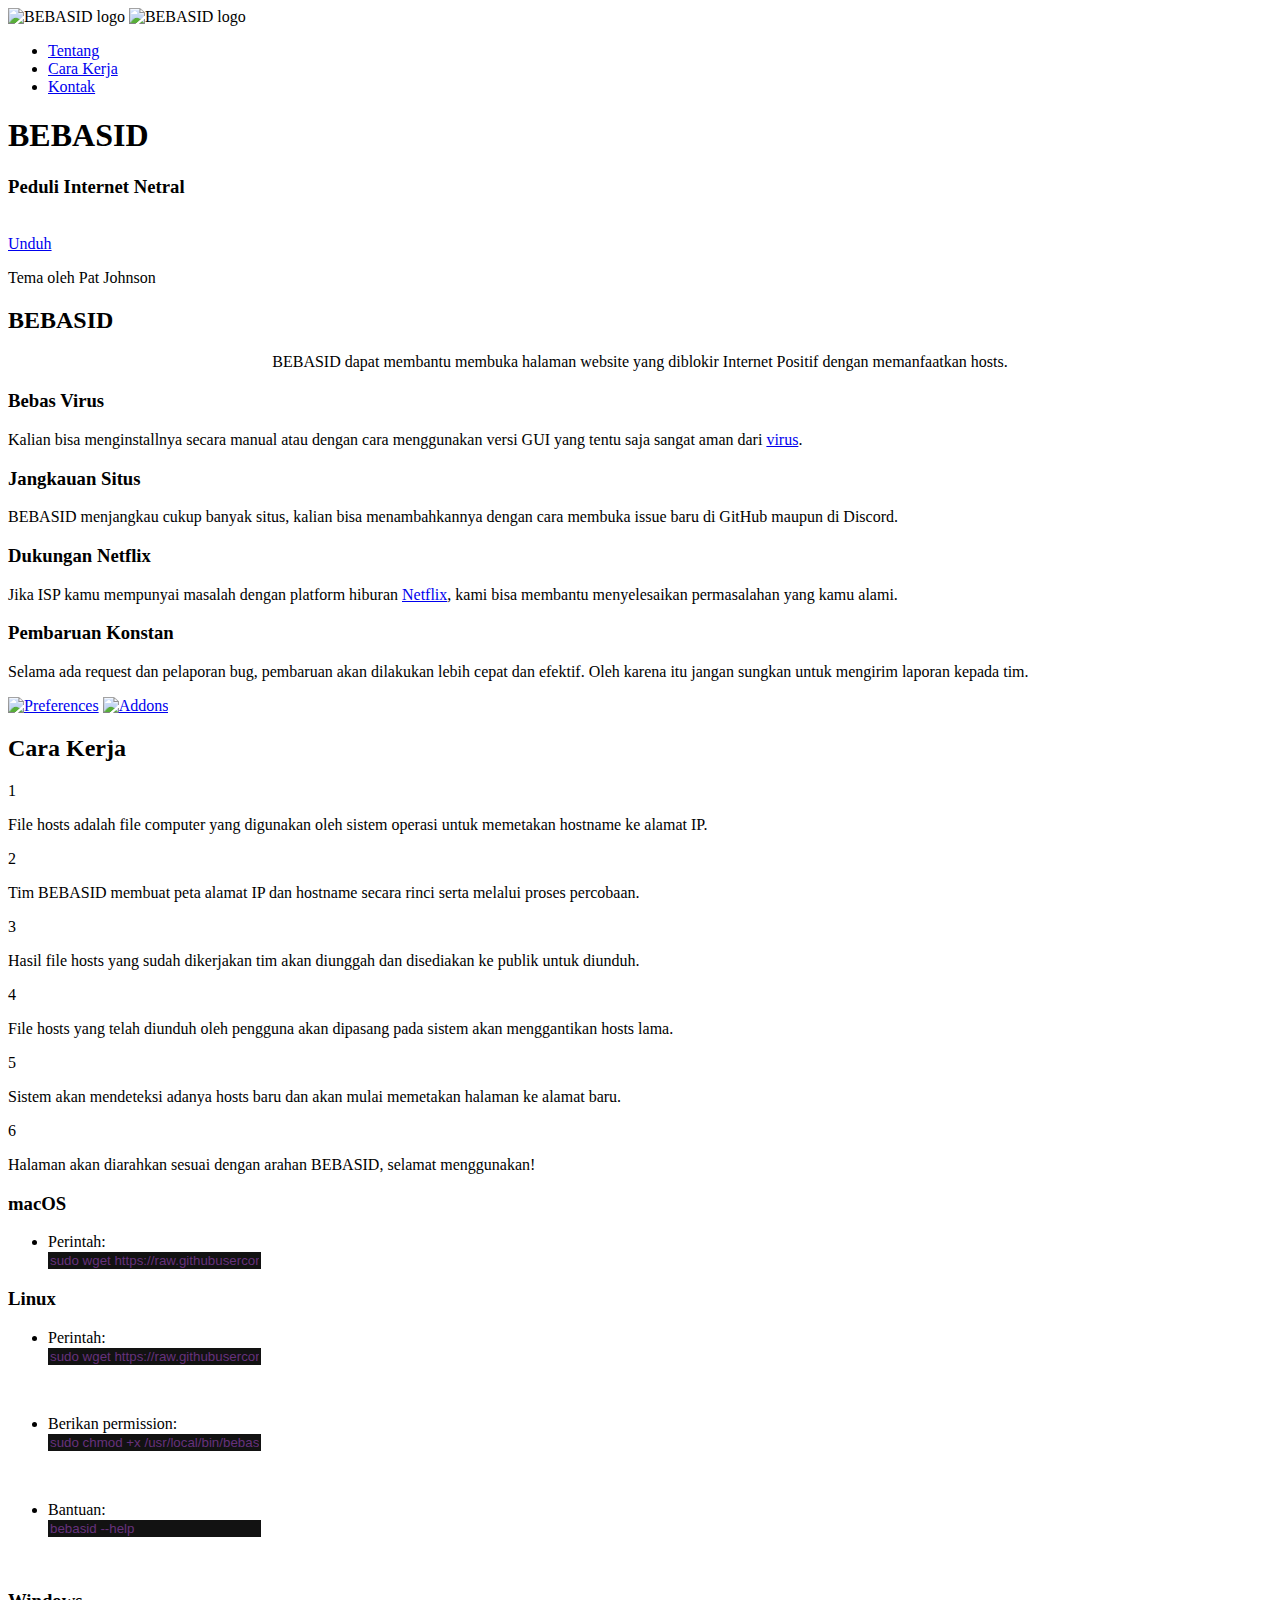
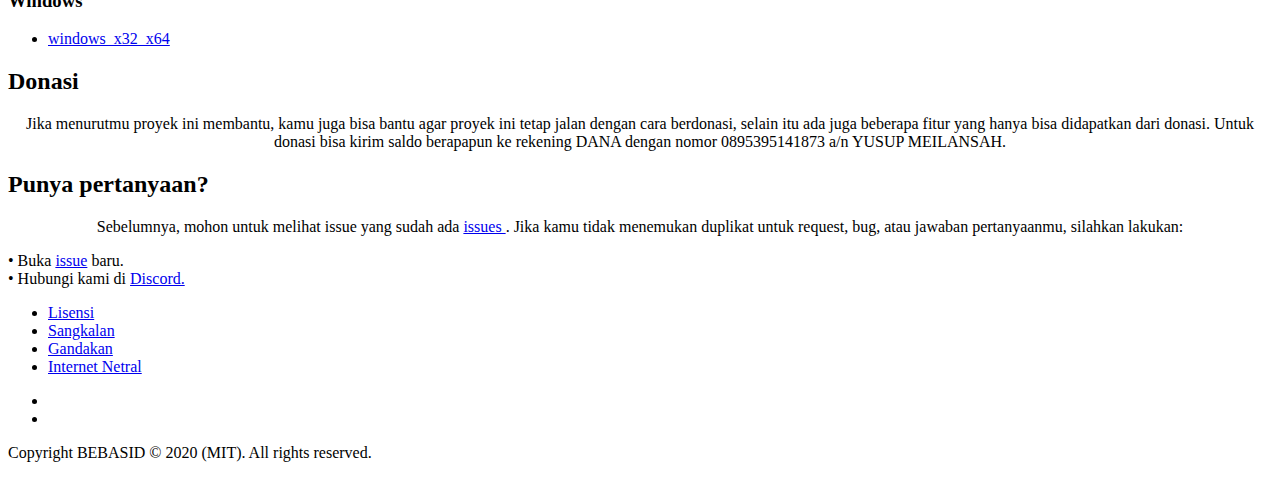
==== index.html @ c9e92874 "Update index.html" ====
<!DOCTYPE html>
<html lang="en">

<head>
  <meta charset="utf-8">
  <meta name="description" content="BEBASID dapat membantu membuka halaman website yang diblokir Internet Positif dengan memanfaatkan hosts.">
  <meta name="viewport" content="width=device-width, initial-scale=1">
  <link rel="stylesheet" type="text/css" href="https://overdodactyl.github.io/ShadowFox/website.5f572aa7.css">
  <title>BEBASID - Peduli Internet Netral</title>
  <link rel="icon" href="https://github.com/bebasid/bebasid/raw/master/dev/resources/logo.ico">
  <link rel="manifest" href="resources/favicons/site.webmanifest">
  <link rel="mask-icon" href="resources/favicons/safari-pinned-tab.svg" color="#9440c1">
  <link rel="shortcut icon" href="https://github.com/bebasid/bebasid/raw/master/dev/resources/logo.ico">
  <meta name="msapplication-TileColor" content="#9440c1">
  <meta name="msapplication-config" content="browserconfig.115cb9dc.xml">
  <meta name="theme-color" content="#ffffff">
</head>

<body>
  <header>
    <nav>
      <div class="row">
        <img src="https://github.com/bebasid/bebasid/raw/master/dev/resources/logo.png" alt="BEBASID logo" class="logo">
        <img src="https://github.com/bebasid/bebasid/raw/master/dev/resources/logo.png" alt="BEBASID logo" class="logo-black">
        <ul class="main-nav js--main-nav">
          <li><a href="#features">Tentang</a></li>
          <li><a href="#works">Cara Kerja</a></li>
          <li><a href="#contact">Kontak</a></li>
        </ul>
        <a class="mobile-nav-icon js--nav-icon"><i class="ion-navicon-round"></i></a>
      </div>
    </nav>
    <div class="hero-text-box">
      <h1>BEBASID</h1>
        <h3>Peduli Internet Netral</h3></br>
      <a class="btn btn-full js--scroll-to-plans" href="#">Unduh</a>
    </div>
    <p class="scroll-down">Tema oleh Pat Johnson</p>
  </header>

  <section class="section-features js--section-features" id="features">
    <div class="row">
      <h2>BEBASID</h2>
      <p class="long-copy" align="center">
        BEBASID dapat membantu membuka halaman website yang diblokir Internet Positif dengan memanfaatkan hosts.
      </p>
    </div>
    <div class="row js--wp-1">
      <div class="col span-1-of-4 box">
        <i class="ion-ios-bolt-outline icon-big"></i>
        <h3>Bebas Virus</h3>
        <p>
          Kalian bisa menginstallnya secara manual atau dengan cara menggunakan versi GUI yang tentu saja sangat aman dari <a href="https://www.virustotal.com/gui/file/86d99300c58942ce06f5e05f7cf4241f3fcf64f5737f5201e34934345ea56121/detection">virus</a>.
        </p>
      </div>
      <div class="col span-1-of-4 box">
        <i class="ion-ios-briefcase-outline icon-big"></i>
        <h3>Jangkauan Situs</h3>
        <p>
          BEBASID menjangkau cukup banyak situs, kalian bisa menambahkannya dengan cara membuka issue baru di GitHub maupun di Discord.
        </p>
      </div>
      <div class="col span-1-of-4 box">
        <i class="ion-ios-monitor-outline icon-big"></i>
        <h3>Dukungan Netflix</h3>
        <p>
          Jika ISP kamu mempunyai masalah dengan platform hiburan <a href="https://github.com/bebasid/bebasid/blob/master/dev/readme/NETFLIX.md">Netflix</a>, kami bisa membantu menyelesaikan permasalahan yang kamu alami.
        </p>
      </div>
      <div class="col span-1-of-4 box">
        <i class="ion-ios-color-wand-outline icon-big"></i>
        <h3>Pembaruan Konstan</h3>
        <p>
          Selama ada request dan pelaporan bug, pembaruan akan dilakukan lebih cepat dan efektif. Oleh karena itu jangan sungkan untuk mengirim laporan kepada tim.
        </p>
      </div>
    </div>
  </section>
  <section class="section-images">
    <div class="row">
      <div class="col span-2-of-2 gallery">
        <div class="popup-gallery">
          <a href="resources/img/ppp.jpg" title="Preferences"><img data-src="resources/img/ppp.jpg" alt="Preferences" class="lazyload"></a>
          <a href="resources/img/pppp.jpg" title="Addons"><img data-src="resources/img/pppp.jpg" alt="Addons" class="lazyload"></a>
        </div>
      </div>
    </div>
  </section>
  <section class="section-steps" id="works">
    <div class="row">
      <h2>Cara Kerja</h2>
    </div>
    <div class="row">
      <div class="col span-1-of-2 steps-box">
        <div class="works-step">
          <div>1</div>
          <p>File hosts adalah file computer yang digunakan oleh sistem operasi untuk memetakan hostname ke alamat IP.</p>
        </div>
        <div class="works-step clearfix">
          <div>2</div>
          <p>Tim BEBASID membuat peta alamat IP dan hostname secara rinci serta melalui proses percobaan.</p>
        </div>
        <div class="works-step clearfix">
          <div>3</div>
          <p>Hasil file hosts yang sudah dikerjakan tim akan diunggah dan disediakan ke publik untuk diunduh.</p>
        </div>
      </div>
      <div class="col span-1-of-2 steps-box">
        <div class="works-step clearfix">
          <div>4</div>
          <p>File hosts yang telah diunduh oleh pengguna akan dipasang pada sistem akan menggantikan hosts lama.</p>
        </div>

        <div class="works-step clearfix">
          <div>5</div>
          <p>Sistem akan mendeteksi adanya hosts baru dan akan mulai memetakan halaman ke alamat baru.</p>
        </div>
        <div class="works-step clearfix">
          <div>6</div>
          <p>Halaman akan diarahkan sesuai dengan arahan BEBASID, selamat menggunakan!</p>
        </div>
      </div>
    </div>
  </section>
  <section class="section-plans js--section-plans" id="plans">
    <!-- CURR_VER: 1.7.19 -->
    <div class="row">
      <div class="col span-1-of-3">
        <div class="os-box js--wp-4">
          <div>
            <h3>macOS</h3>
            <i class="ion-social-apple icon-big"></i>
          </div>
          <div>
            <ul>
              <li><p>Perintah: </br><input type="text" size="24" style="background-color:#121212; color:#66317C; border: solid 0px" value="sudo wget https://raw.githubusercontent.com/bebasid/bebasid/master/releases/hosts -O /etc/hosts" /></p></li>
            </ul>
          </div>
        </div>
      </div>
      <div class="col span-1-of-3">
        <div class="os-box">
          <div>
            <h3>Linux</h3>
            <i class="ion-social-tux icon-big"></i>
          </div>
          <div>
            <ul>
              <li><p>Perintah: </br><input type="text" size="24" style="background-color:#121212; color:#66317C; border: solid 0px" value="sudo wget https://raw.githubusercontent.com/bebasid/bebasid/master/releases/bebasid.sh -O /usr/local/bin/bebasid" /></p></li></br>
              <li><p>Berikan permission: </br><input type="text" size="24" style="background-color:#121212; color:#66317C; border: solid 0px" value="sudo chmod +x /usr/local/bin/bebasid" /></p></li></br>
              <li><p>Bantuan: </br><input type="text" size="24" style="background-color:#121212; color:#66317C; border: solid 0px" value="bebasid --help" /></p></li></br>
            </ul>
          </div>
        </div>
      </div>
      <div class="col span-1-of-3">
        <div class="os-box">
          <div>
            <h3>Windows</h3>
            <i class="ion-social-windows icon-big"></i>
          </div>
          <div>
            <ul>
              <li><i class="ion-android-download icon-small"></i><a href="https://github.com/bebasid/bebasid/raw/master/releases/BEBASID.bat"> windows_x32_x64 </a></li>
            </ul>
          </div>
        </div>
      </div>
    </div>
  </section>
    <section class="section-codemirror" id="customization">
    <div class="row">
      <h2>Donasi</h2>
      <p class="long-copy" align="center">
        Jika menurutmu proyek ini membantu, kamu juga bisa bantu agar proyek ini tetap jalan dengan cara berdonasi, selain itu ada juga beberapa fitur yang hanya bisa didapatkan dari donasi. Untuk donasi bisa kirim saldo berapapun ke rekening DANA dengan nomor 0895395141873 a/n YUSUP MEILANSAH. 
      </p>
    </div>
  </section>
  <section class="section-form" id="contact">
    <div class="row">
      <h2>Punya pertanyaan?</h2>
      <p class="long-copy" align="center">
        Sebelumnya, mohon untuk melihat issue yang sudah ada <a href="https://github.com/bebasid/bebasid/issues"> issues </a>.
        Jika kamu tidak menemukan duplikat untuk request, bug, atau jawaban pertanyaanmu, silahkan lakukan:
      </p>
      <p class="long-copy bullets">
        &#8226; Buka <a href="https://github.com/bebasid/bebasid/issues/new/choose"> issue</a> baru.<br> &#8226; Hubungi kami di <a href="https://discord.gg/q7AAX3W"> Discord. </a>
      </p>
    </div>
  </section>
  <footer>
    <div class="row">
      <div class="col span-1-of-2">
        <ul class="footer-nav">
          <li><a href="https://github.com/bebasid/bebasid/blob/master/LICENSE">Lisensi</a></li>
          <li><a href="https://github.com/bebasid/bebasid/blob/master/dev/readme/RULES.md">Sangkalan</a></li>
          <li><a href="https://github.com/bebasid/bebasid/archive/master.zip">Gandakan</a></li>
          <li><a href="https://www.internetnetral.com">Internet Netral</a></li>
        </ul>
      </div>
      <div class="col span-1-of-2">
        <ul class="social-links">
          <li><a href="https://github.com/bebasid/bebasid"><i class="ion-social-github"></i></a></li>
          <li><a href="https://discord.gg/q7AAX3W"><i class="ion-pound"></i></a></li>
        </ul>
      </div>
    </div>
    <div class="row">
      <p>
        Copyright BEBASID &copy; 2020 (MIT). All rights reserved.
      </p><a href="no_empty_iframes_testpage.html"></a>
    </div>
  </footer>
  <script src="https://overdodactyl.github.io/ShadowFox/website.ac9fcc82.js"></script>
</body>

</html>
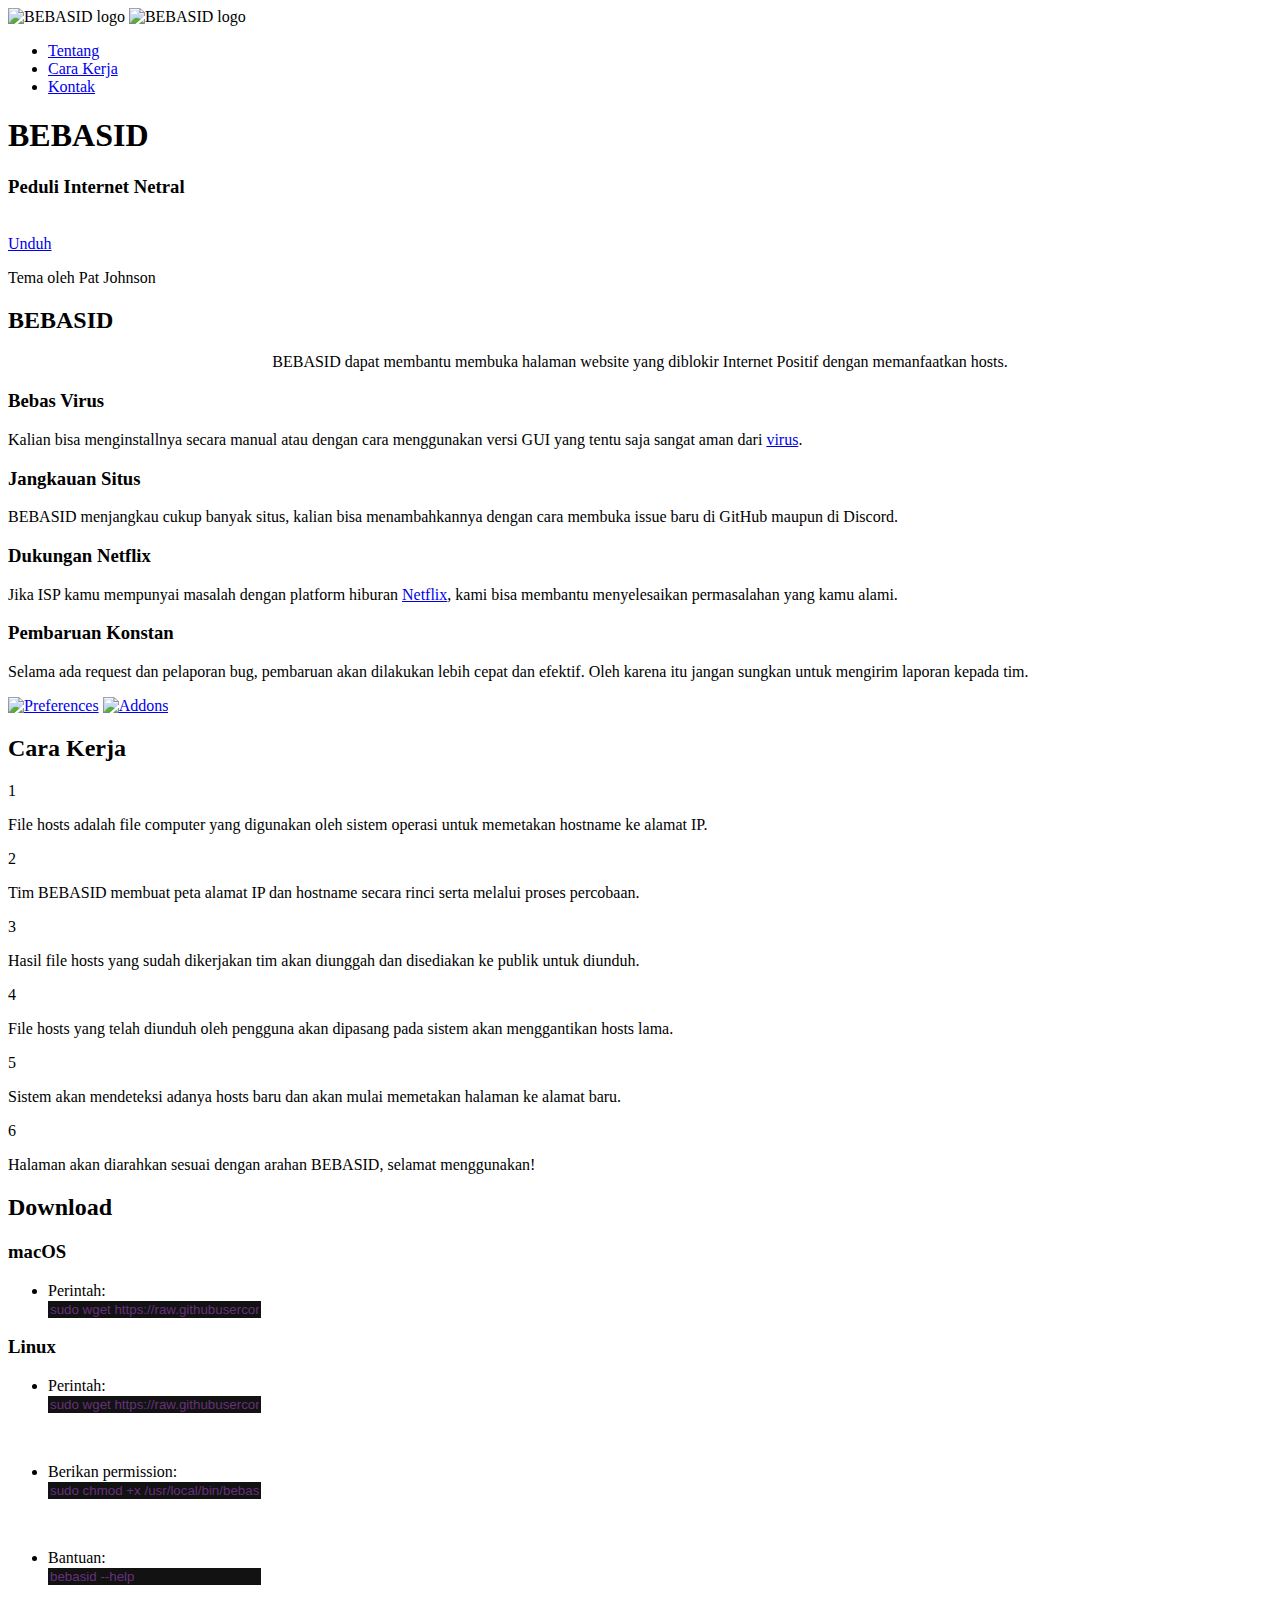
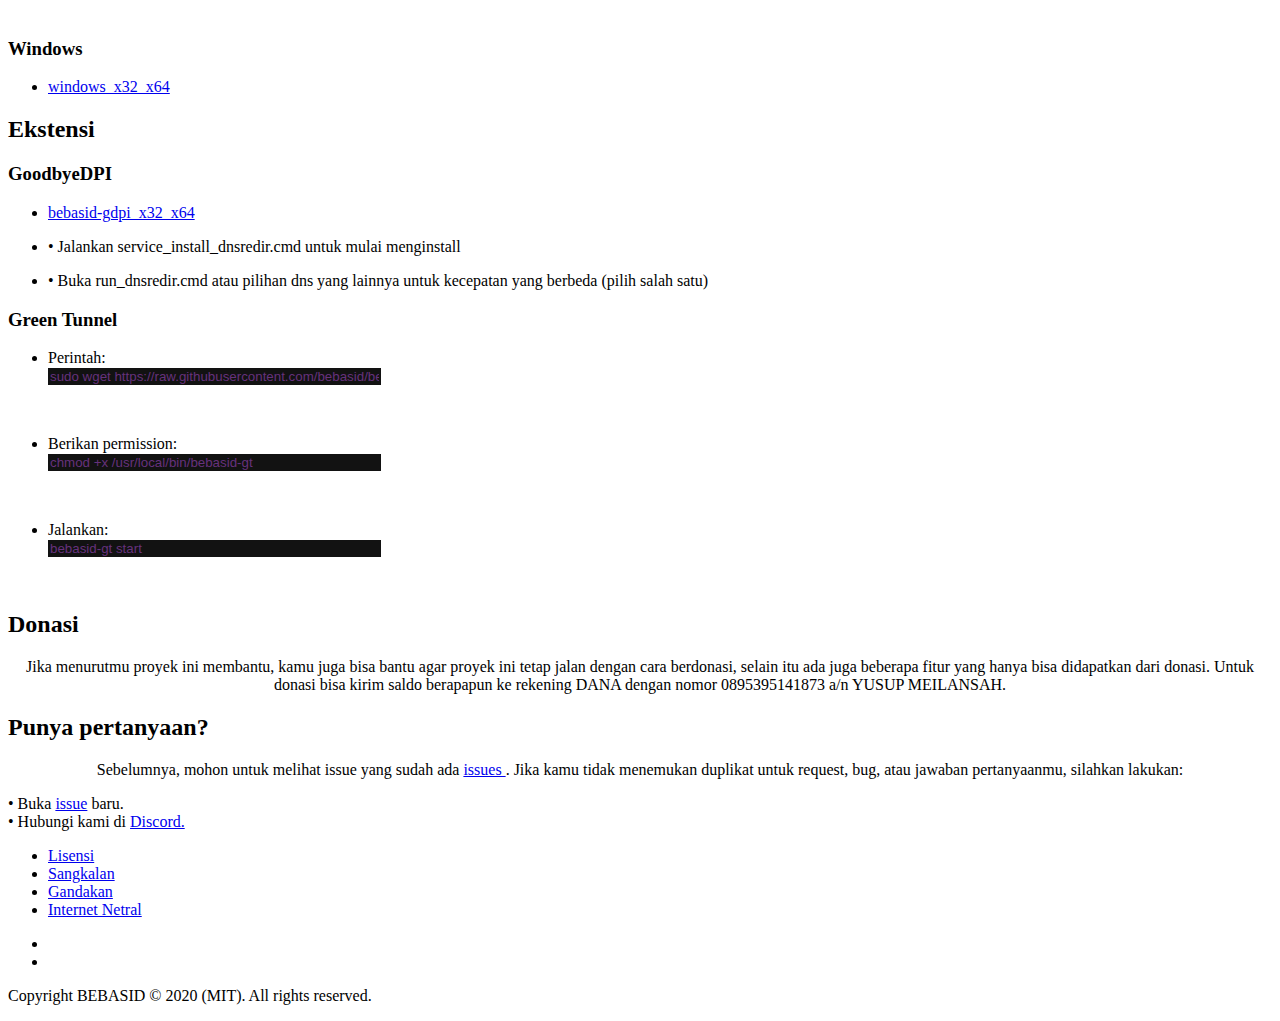
==== commit ab763360: "pe" ====
--- a/index.html
+++ b/index.html
@@ -125,6 +125,9 @@
   <section class="section-plans js--section-plans" id="plans">
     <!-- CURR_VER: 1.7.19 -->
     <div class="row">
+      <h2>Download</h2>
+    </div>
+    <div class="row">
       <div class="col span-1-of-3">
         <div class="os-box js--wp-4">
           <div>
@@ -161,13 +164,50 @@
           </div>
           <div>
             <ul>
-              <li><i class="ion-android-download icon-small"></i><a href="https://github.com/bebasid/bebasid/raw/master/releases/BEBASID.bat"> windows_x32_x64 </a></li>
-            </ul>
-          </div>
-        </div>
-      </div>
-    </div>
-  </section>
+              <li><i class="ion-android-download icon-small"></i><a href="https://github.com/bebasid/bebasid/releases/download/0.0.1/bebasid.bat"> windows_x32_x64 </a></li>
+            </ul>
+          </div>
+        </div>
+      </div>
+    </div>
+  </section>
+  
+    <section class="section-plans js--section-plans" id="plans">
+        <div class="row">
+      <h2>Ekstensi</h2>
+    </div>
+    <div class="row">
+      <div class="col span-1-of-2">
+        <div class="os-box js--wp-4">
+          <div>
+            <h3>GoodbyeDPI</h3>
+          </div>
+          <div>
+            <ul>
+              <li><i class="ion-android-download icon-small"></i><a href="https://github.com/bebasid/bebasid/releases/download/0.0.1/bebasid-gdpi.zip"> bebasid-gdpi_x32_x64 </a></li>
+              <li><p>• Jalankan service_install_dnsredir.cmd untuk mulai menginstall</br></p></li>
+              <li><p>• Buka run_dnsredir.cmd atau pilihan dns yang lainnya untuk kecepatan yang berbeda (pilih salah satu)</br></p></li>
+            </ul>
+          </div>
+        </div>
+      </div>
+      <div class="col span-1-of-2">
+        <div class="os-box">
+          <div>
+            <h3>Green Tunnel</h3>
+          </div>
+          <div>
+            <ul>
+              <li><p>Perintah: </br><input type="text" size="39" style="background-color:#121212; color:#66317C; border: solid 0px" value="sudo wget https://raw.githubusercontent.com/bebasid/bebasid/master/dev/scripts/green-tunnel/gt.sh -O /usr/local/bin/bebasid-gt" /></p></li></br>
+              <li><p>Berikan permission: </br><input type="text" size="39" style="background-color:#121212; color:#66317C; border: solid 0px" value="chmod +x /usr/local/bin/bebasid-gt" /></p></li></br>
+              <li><p>Jalankan: </br><input type="text" size="39" style="background-color:#121212; color:#66317C; border: solid 0px" value="bebasid-gt start" /></p></li></br>
+            </ul>
+          </div>
+        </div>
+      </div>
+
+  </section>
+  
     <section class="section-codemirror" id="customization">
     <div class="row">
       <h2>Donasi</h2>
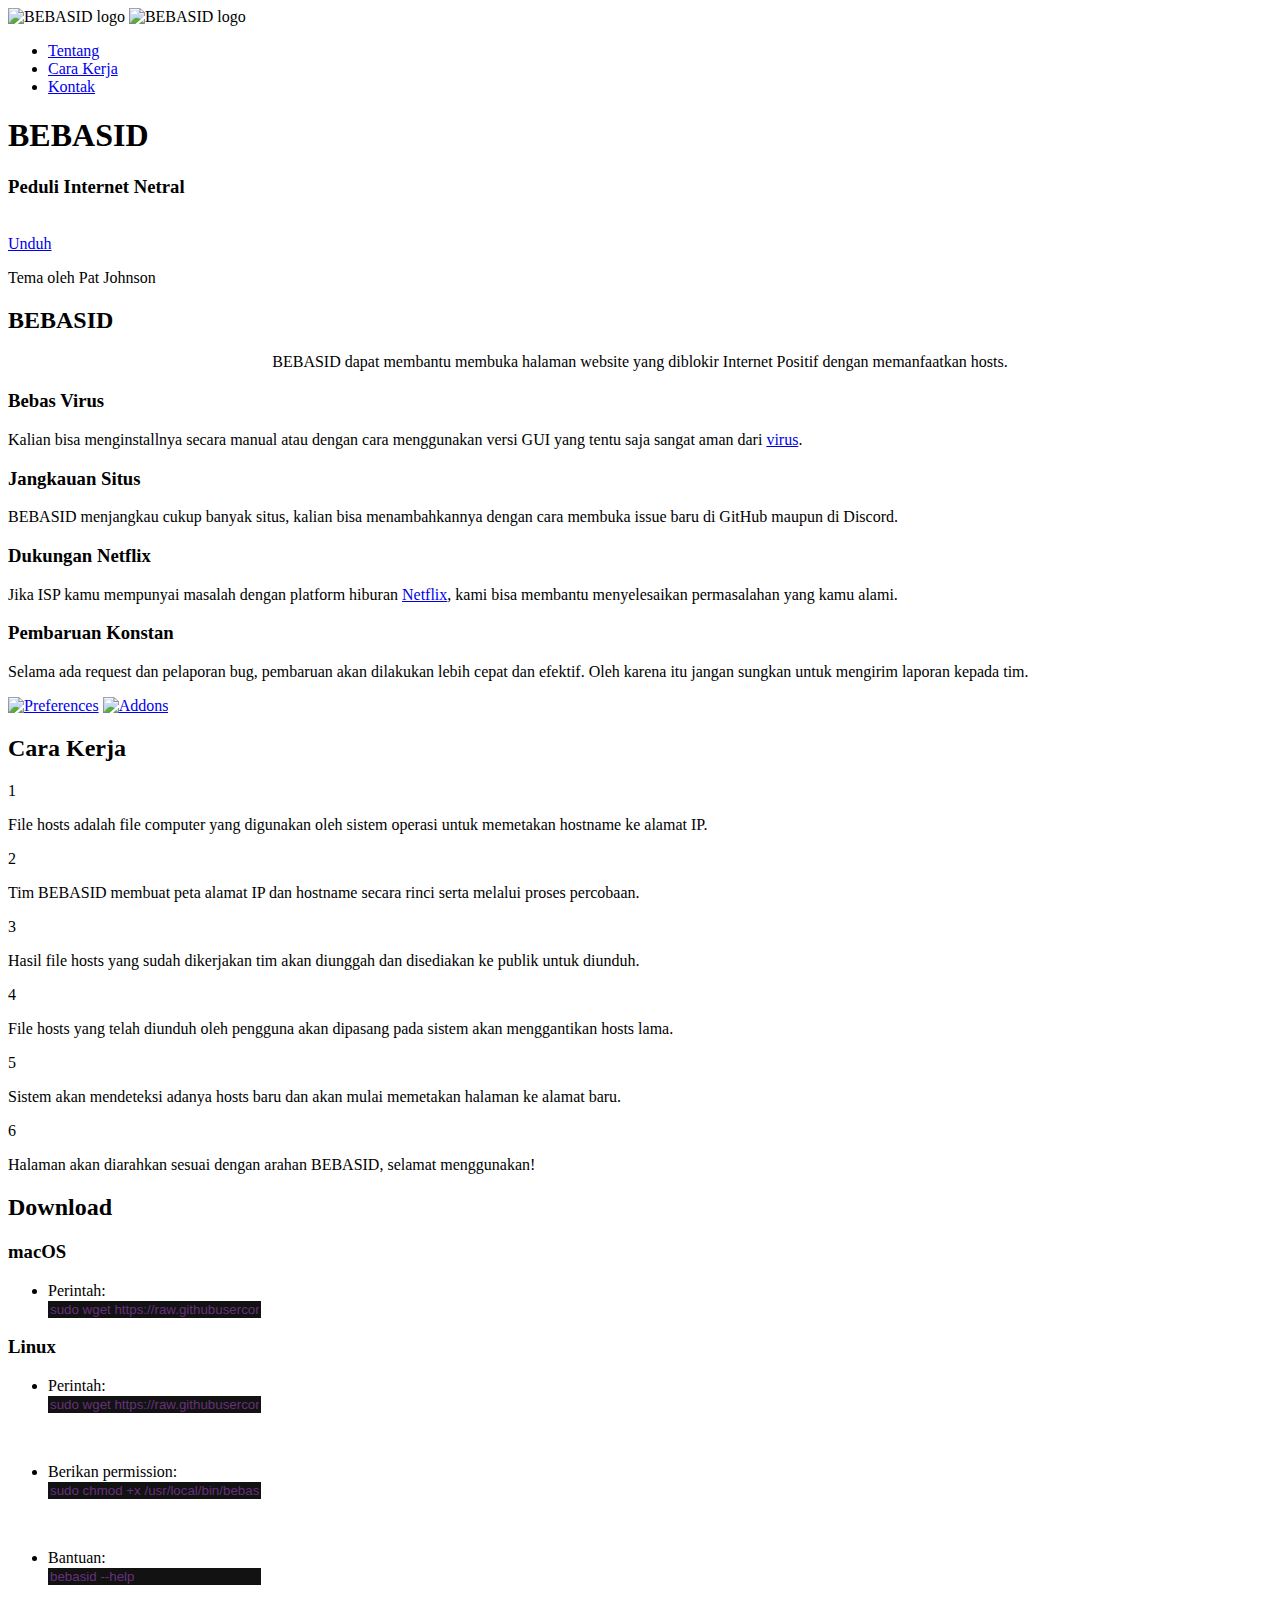
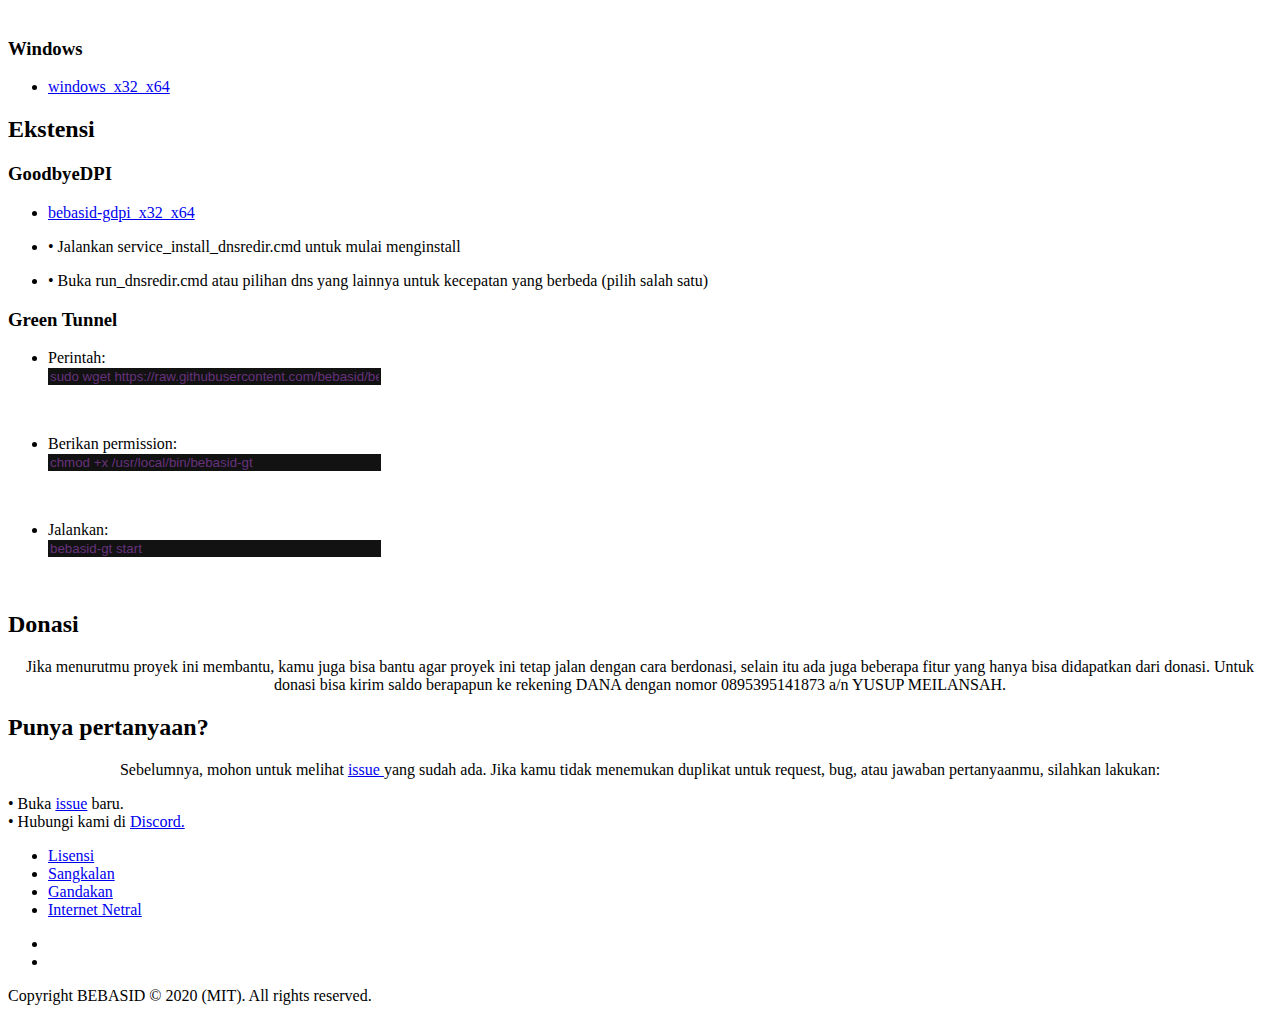
==== commit e50d2e08: "Update index.html" ====
--- a/index.html
+++ b/index.html
@@ -220,7 +220,7 @@
     <div class="row">
       <h2>Punya pertanyaan?</h2>
       <p class="long-copy" align="center">
-        Sebelumnya, mohon untuk melihat issue yang sudah ada <a href="https://github.com/bebasid/bebasid/issues"> issues </a>.
+        Sebelumnya, mohon untuk melihat <a href="https://github.com/bebasid/bebasid/issues"> issue </a> yang sudah ada.
         Jika kamu tidak menemukan duplikat untuk request, bug, atau jawaban pertanyaanmu, silahkan lakukan:
       </p>
       <p class="long-copy bullets">
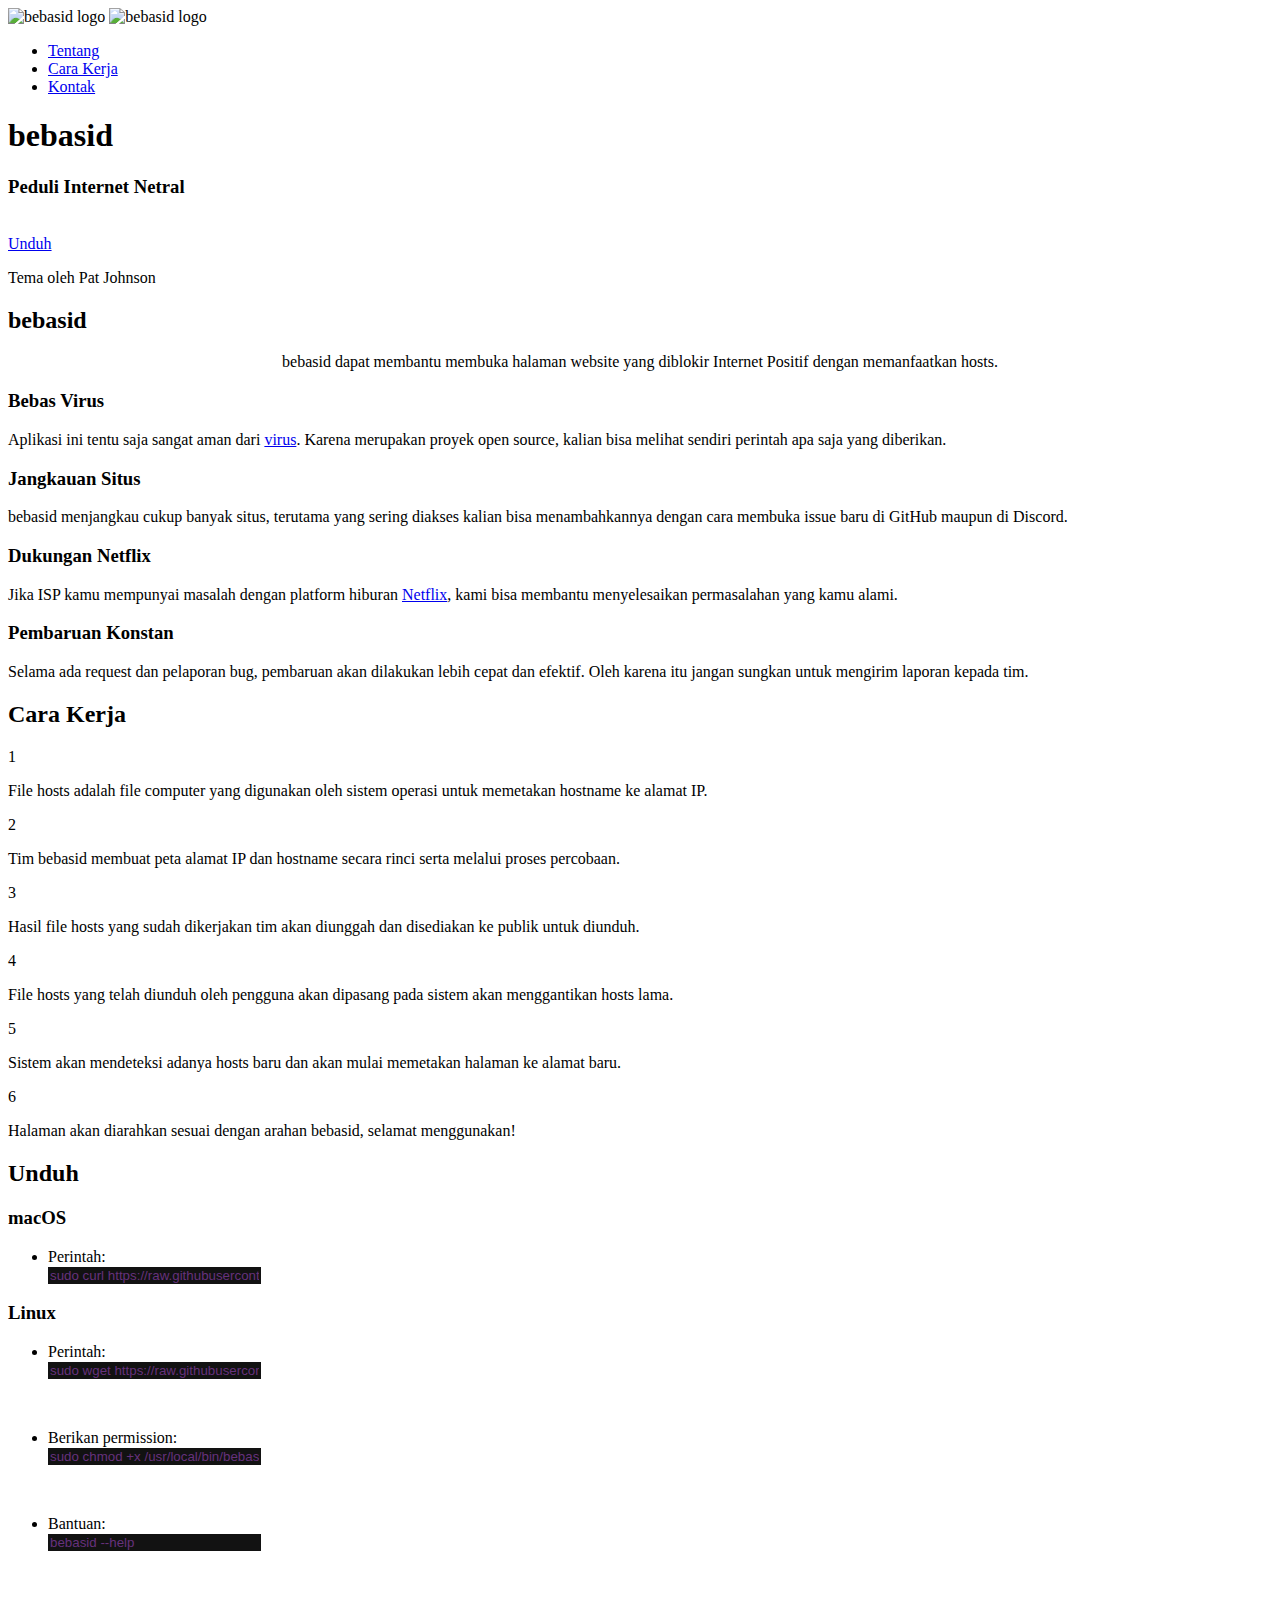
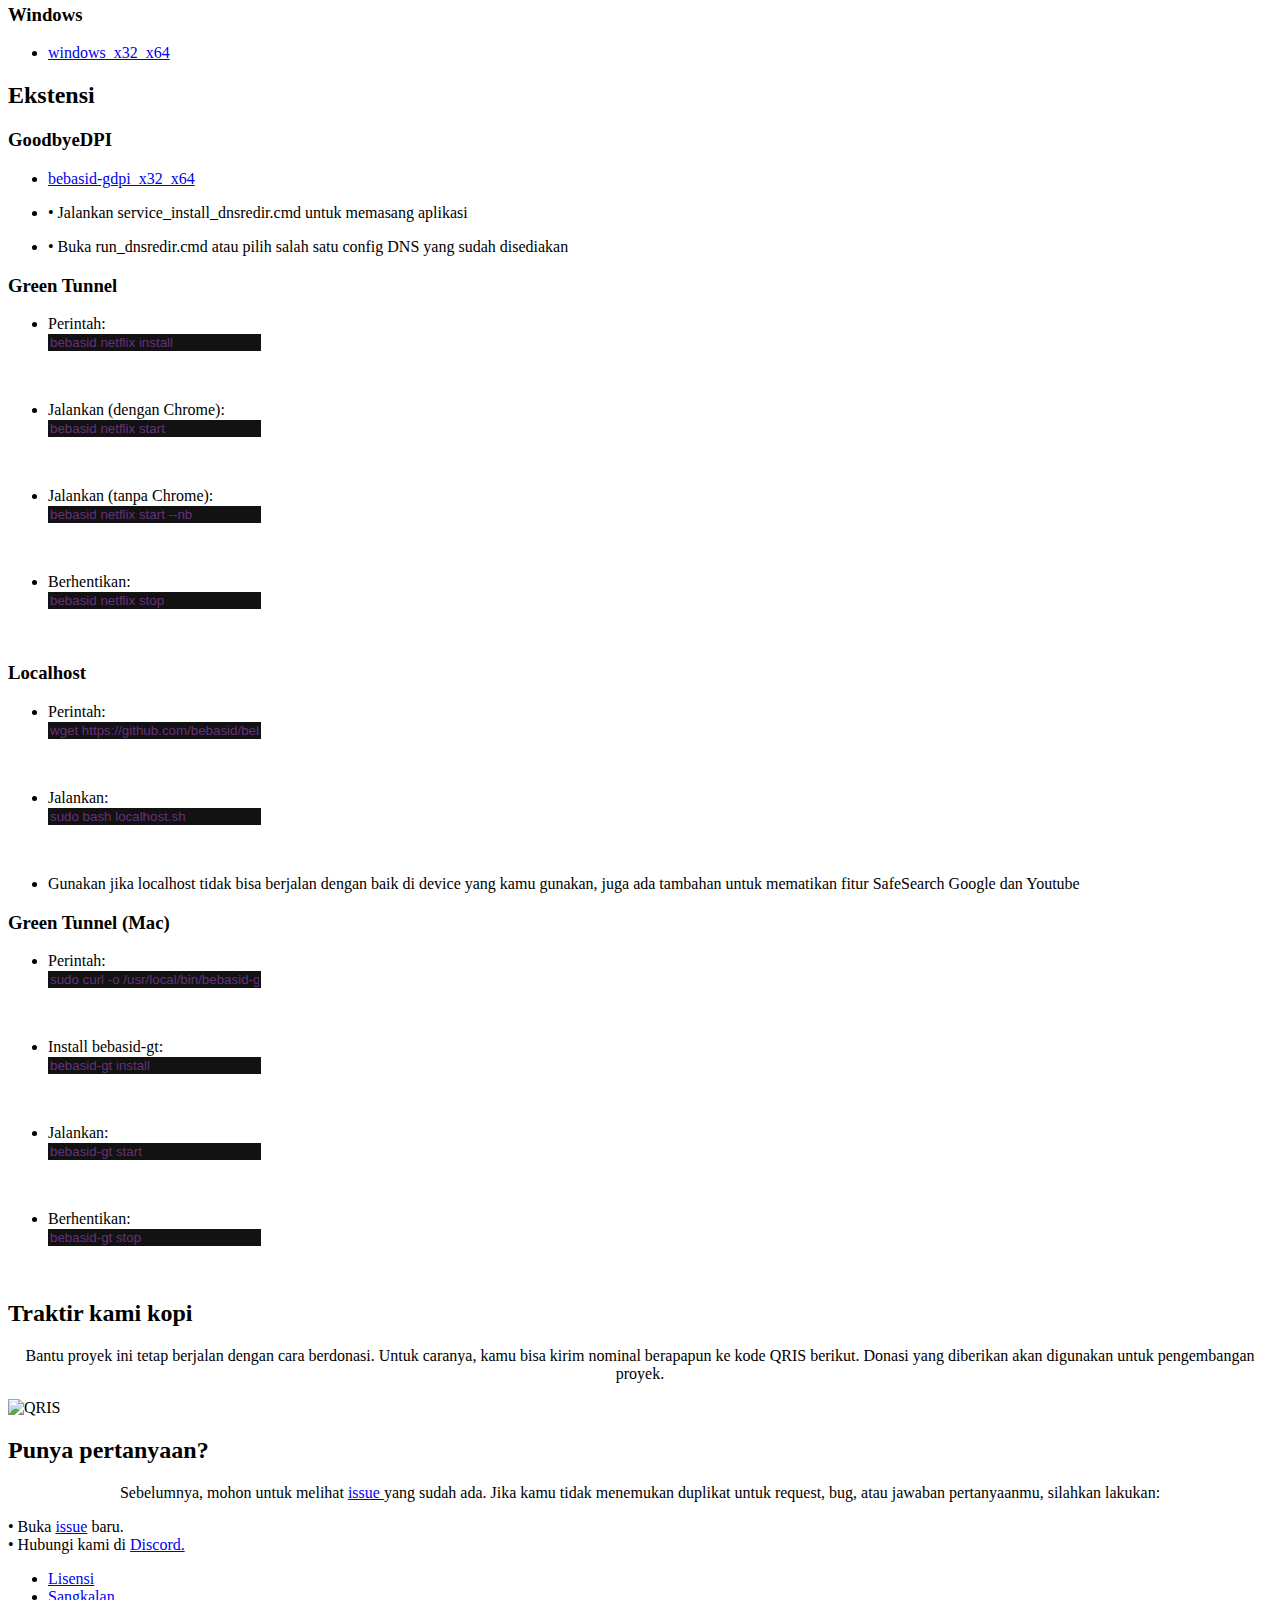
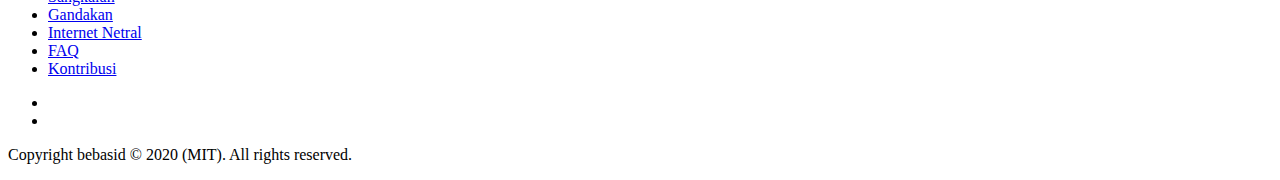
==== commit 417b0283: "Update index.html" ====
--- a/index.html
+++ b/index.html
@@ -3,10 +3,10 @@
 
 <head>
   <meta charset="utf-8">
-  <meta name="description" content="BEBASID dapat membantu membuka halaman website yang diblokir Internet Positif dengan memanfaatkan hosts.">
+  <meta name="description" content="bebasid dapat membantu membuka halaman website yang diblokir Internet Positif dengan memanfaatkan hosts.">
   <meta name="viewport" content="width=device-width, initial-scale=1">
   <link rel="stylesheet" type="text/css" href="https://overdodactyl.github.io/ShadowFox/website.5f572aa7.css">
-  <title>BEBASID - Peduli Internet Netral</title>
+  <title>bebasid - Peduli Internet Netral</title>
   <link rel="icon" href="https://github.com/bebasid/bebasid/raw/master/dev/resources/logo.ico">
   <link rel="manifest" href="resources/favicons/site.webmanifest">
   <link rel="mask-icon" href="resources/favicons/safari-pinned-tab.svg" color="#9440c1">
@@ -20,8 +20,8 @@
   <header>
     <nav>
       <div class="row">
-        <img src="https://github.com/bebasid/bebasid/raw/master/dev/resources/logo.png" alt="BEBASID logo" class="logo">
-        <img src="https://github.com/bebasid/bebasid/raw/master/dev/resources/logo.png" alt="BEBASID logo" class="logo-black">
+        <img src="https://github.com/bebasid/bebasid/raw/master/dev/resources/logo.png" alt="bebasid logo" class="logo">
+        <img src="https://github.com/bebasid/bebasid/raw/master/dev/resources/logo.png" alt="bebasid logo" class="logo-black">
         <ul class="main-nav js--main-nav">
           <li><a href="#features">Tentang</a></li>
           <li><a href="#works">Cara Kerja</a></li>
@@ -31,7 +31,7 @@
       </div>
     </nav>
     <div class="hero-text-box">
-      <h1>BEBASID</h1>
+      <h1>bebasid</h1>
         <h3>Peduli Internet Netral</h3></br>
       <a class="btn btn-full js--scroll-to-plans" href="#">Unduh</a>
     </div>
@@ -40,9 +40,9 @@
 
   <section class="section-features js--section-features" id="features">
     <div class="row">
-      <h2>BEBASID</h2>
+      <h2>bebasid</h2>
       <p class="long-copy" align="center">
-        BEBASID dapat membantu membuka halaman website yang diblokir Internet Positif dengan memanfaatkan hosts.
+        bebasid dapat membantu membuka halaman website yang diblokir Internet Positif dengan memanfaatkan hosts.
       </p>
     </div>
     <div class="row js--wp-1">
@@ -50,14 +50,14 @@
         <i class="ion-ios-bolt-outline icon-big"></i>
         <h3>Bebas Virus</h3>
         <p>
-          Kalian bisa menginstallnya secara manual atau dengan cara menggunakan versi GUI yang tentu saja sangat aman dari <a href="https://www.virustotal.com/gui/file/86d99300c58942ce06f5e05f7cf4241f3fcf64f5737f5201e34934345ea56121/detection">virus</a>.
+          Aplikasi ini tentu saja sangat aman dari <a href="https://www.virustotal.com/gui/file/86d99300c58942ce06f5e05f7cf4241f3fcf64f5737f5201e34934345ea56121/detection">virus</a>. Karena merupakan proyek open source, kalian bisa melihat sendiri perintah apa saja yang diberikan.
         </p>
       </div>
       <div class="col span-1-of-4 box">
         <i class="ion-ios-briefcase-outline icon-big"></i>
         <h3>Jangkauan Situs</h3>
         <p>
-          BEBASID menjangkau cukup banyak situs, kalian bisa menambahkannya dengan cara membuka issue baru di GitHub maupun di Discord.
+          bebasid menjangkau cukup banyak situs, terutama yang sering diakses kalian bisa menambahkannya dengan cara membuka issue baru di GitHub maupun di Discord.
         </p>
       </div>
       <div class="col span-1-of-4 box">
@@ -73,16 +73,6 @@
         <p>
           Selama ada request dan pelaporan bug, pembaruan akan dilakukan lebih cepat dan efektif. Oleh karena itu jangan sungkan untuk mengirim laporan kepada tim.
         </p>
-      </div>
-    </div>
-  </section>
-  <section class="section-images">
-    <div class="row">
-      <div class="col span-2-of-2 gallery">
-        <div class="popup-gallery">
-          <a href="resources/img/ppp.jpg" title="Preferences"><img data-src="resources/img/ppp.jpg" alt="Preferences" class="lazyload"></a>
-          <a href="resources/img/pppp.jpg" title="Addons"><img data-src="resources/img/pppp.jpg" alt="Addons" class="lazyload"></a>
-        </div>
       </div>
     </div>
   </section>
@@ -98,7 +88,7 @@
         </div>
         <div class="works-step clearfix">
           <div>2</div>
-          <p>Tim BEBASID membuat peta alamat IP dan hostname secara rinci serta melalui proses percobaan.</p>
+          <p>Tim bebasid membuat peta alamat IP dan hostname secara rinci serta melalui proses percobaan.</p>
         </div>
         <div class="works-step clearfix">
           <div>3</div>
@@ -117,7 +107,7 @@
         </div>
         <div class="works-step clearfix">
           <div>6</div>
-          <p>Halaman akan diarahkan sesuai dengan arahan BEBASID, selamat menggunakan!</p>
+          <p>Halaman akan diarahkan sesuai dengan arahan bebasid, selamat menggunakan!</p>
         </div>
       </div>
     </div>
@@ -125,7 +115,7 @@
   <section class="section-plans js--section-plans" id="plans">
     <!-- CURR_VER: 1.7.19 -->
     <div class="row">
-      <h2>Download</h2>
+      <h2>Unduh</h2>
     </div>
     <div class="row">
       <div class="col span-1-of-3">
@@ -136,7 +126,7 @@
           </div>
           <div>
             <ul>
-              <li><p>Perintah: </br><input type="text" size="24" style="background-color:#121212; color:#66317C; border: solid 0px" value="sudo wget https://raw.githubusercontent.com/bebasid/bebasid/master/releases/hosts -O /etc/hosts" /></p></li>
+              <li><p>Perintah: </br><input type="text" size="24" style="background-color:#121212; color:#66317C; border: solid 0px" value="sudo curl https://raw.githubusercontent.com/bebasid/bebasid/master/releases/hosts -o /etc/hosts" /></p></li>
             </ul>
           </div>
         </div>
@@ -177,7 +167,7 @@
       <h2>Ekstensi</h2>
     </div>
     <div class="row">
-      <div class="col span-1-of-2">
+      <div class="col span-1-of-3">
         <div class="os-box js--wp-4">
           <div>
             <h3>GoodbyeDPI</h3>
@@ -185,35 +175,71 @@
           <div>
             <ul>
               <li><i class="ion-android-download icon-small"></i><a href="https://github.com/bebasid/bebasid/releases/download/0.0.1/bebasid-gdpi.zip"> bebasid-gdpi_x32_x64 </a></li>
-              <li><p>• Jalankan service_install_dnsredir.cmd untuk mulai menginstall</br></p></li>
-              <li><p>• Buka run_dnsredir.cmd atau pilihan dns yang lainnya untuk kecepatan yang berbeda (pilih salah satu)</br></p></li>
-            </ul>
-          </div>
-        </div>
-      </div>
-      <div class="col span-1-of-2">
+              <li><p>• Jalankan service_install_dnsredir.cmd untuk memasang aplikasi</br></p></li>
+              <li><p>• Buka run_dnsredir.cmd atau pilih salah satu config DNS yang sudah disediakan</br></p></li>
+            </ul>
+          </div>
+        </div>
+      </div>
+      <div class="col span-1-of-3">
         <div class="os-box">
           <div>
             <h3>Green Tunnel</h3>
           </div>
           <div>
             <ul>
-              <li><p>Perintah: </br><input type="text" size="39" style="background-color:#121212; color:#66317C; border: solid 0px" value="sudo wget https://raw.githubusercontent.com/bebasid/bebasid/master/dev/scripts/green-tunnel/gt.sh -O /usr/local/bin/bebasid-gt" /></p></li></br>
-              <li><p>Berikan permission: </br><input type="text" size="39" style="background-color:#121212; color:#66317C; border: solid 0px" value="chmod +x /usr/local/bin/bebasid-gt" /></p></li></br>
-              <li><p>Jalankan: </br><input type="text" size="39" style="background-color:#121212; color:#66317C; border: solid 0px" value="bebasid-gt start" /></p></li></br>
-            </ul>
-          </div>
-        </div>
-      </div>
-
+              <li><p>Perintah: </br><input type="text" size="24" style="background-color:#121212; color:#66317C; border: solid 0px" value="bebasid netflix install" /></p></li></br>
+              <li><p>Jalankan (dengan Chrome): </br><input type="text" size="24" style="background-color:#121212; color:#66317C; border: solid 0px" value="bebasid netflix start" /></p></li></br>
+              <li><p>Jalankan (tanpa Chrome): </br><input type="text" size="24" style="background-color:#121212; color:#66317C; border: solid 0px" value="bebasid netflix start --nb" /></p></li></br>
+              <li><p>Berhentikan: </br><input type="text" size="24" style="background-color:#121212; color:#66317C; border: solid 0px" value="bebasid netflix stop" /></p></li></br>
+            </ul>
+          </div>
+        </div>
+      </div>
+        <div class="col span-1-of-3">
+        <div class="os-box">
+          <div>
+            <h3>Localhost</h3>
+          </div>
+          <div>
+            <ul>
+              <li><p>Perintah: </br><input type="text" size="24" style="background-color:#121212; color:#66317C; border: solid 0px" value="wget https://github.com/bebasid/bebasid/raw/master/dev/commands/localhost.sh" /></p></li></br>
+              <li><p>Jalankan: </br><input type="text" size="24" style="background-color:#121212; color:#66317C; border: solid 0px" value="sudo bash localhost.sh" /></p></li></br>
+            <li><p>Gunakan jika localhost tidak bisa berjalan dengan baik di device yang kamu gunakan, juga ada tambahan untuk mematikan fitur SafeSearch Google dan Youtube</br></p></li>
+            </ul>
+          </div>
+        </div>
+      </div>
+  </section>
+  
+    <section class="section-plans js--section-plans" id="plans">
+    <div class="row">
+      <div class="col span-1-of-3">
+        <div class="os-box js--wp-4">
+       <div>
+            <h3>Green Tunnel (Mac)</h3>
+          </div>
+          <div>
+            <ul>
+              <li><p>Perintah: </br><input type="text" size="24" style="background-color:#121212; color:#66317C; border: solid 0px" value="sudo curl -o /usr/local/bin/bebasid-gt https://raw.githubusercontent.com/bebasid/bebasid/master/dev/scripts/green-tunnel/gt-mac.sh" /></p></li></br>
+              <li><p>Install bebasid-gt: </br><input type="text" size="24" style="background-color:#121212; color:#66317C; border: solid 0px" value="bebasid-gt install" /></p></li></br>
+              <li><p>Jalankan: </br><input type="text" size="24" style="background-color:#121212; color:#66317C; border: solid 0px" value="bebasid-gt start" /></p></li></br>
+              <li><p>Berhentikan: </br><input type="text" size="24" style="background-color:#121212; color:#66317C; border: solid 0px" value="bebasid-gt stop" /></p></li></br>
+            </ul>
+          </div>
+        </div>
+        </div>
+      </div>
   </section>
   
     <section class="section-codemirror" id="customization">
     <div class="row">
-      <h2>Donasi</h2>
+      <h2>Traktir kami kopi</h2>
       <p class="long-copy" align="center">
-        Jika menurutmu proyek ini membantu, kamu juga bisa bantu agar proyek ini tetap jalan dengan cara berdonasi, selain itu ada juga beberapa fitur yang hanya bisa didapatkan dari donasi. Untuk donasi bisa kirim saldo berapapun ke rekening DANA dengan nomor 0895395141873 a/n YUSUP MEILANSAH. 
-      </p>
+        Bantu proyek ini tetap berjalan dengan cara berdonasi. Untuk caranya, kamu bisa kirim nominal berapapun ke kode QRIS berikut. Donasi yang diberikan akan digunakan untuk pengembangan proyek.
+      </p>
+          </div>
+              <img src="resources/img/QR_SOTOPAKSALAM.jpg" alt="QRIS" width="347" height="489">
     </div>
   </section>
   <section class="section-form" id="contact">
@@ -236,6 +262,8 @@
           <li><a href="https://github.com/bebasid/bebasid/blob/master/dev/readme/RULES.md">Sangkalan</a></li>
           <li><a href="https://github.com/bebasid/bebasid/archive/master.zip">Gandakan</a></li>
           <li><a href="https://www.internetnetral.com">Internet Netral</a></li>
+          <li><a href="https://github.com/bebasid/bebasid/blob/master/dev/readme/FAQ.md">FAQ</a></li>
+          <li><a href="https://github.com/bebasid/bebasid/blob/master/CONTRIBUTING.md">Kontribusi</a></li>
         </ul>
       </div>
       <div class="col span-1-of-2">
@@ -247,7 +275,7 @@
     </div>
     <div class="row">
       <p>
-        Copyright BEBASID &copy; 2020 (MIT). All rights reserved.
+        Copyright bebasid &copy; 2020 (MIT). All rights reserved.
       </p><a href="no_empty_iframes_testpage.html"></a>
     </div>
   </footer>
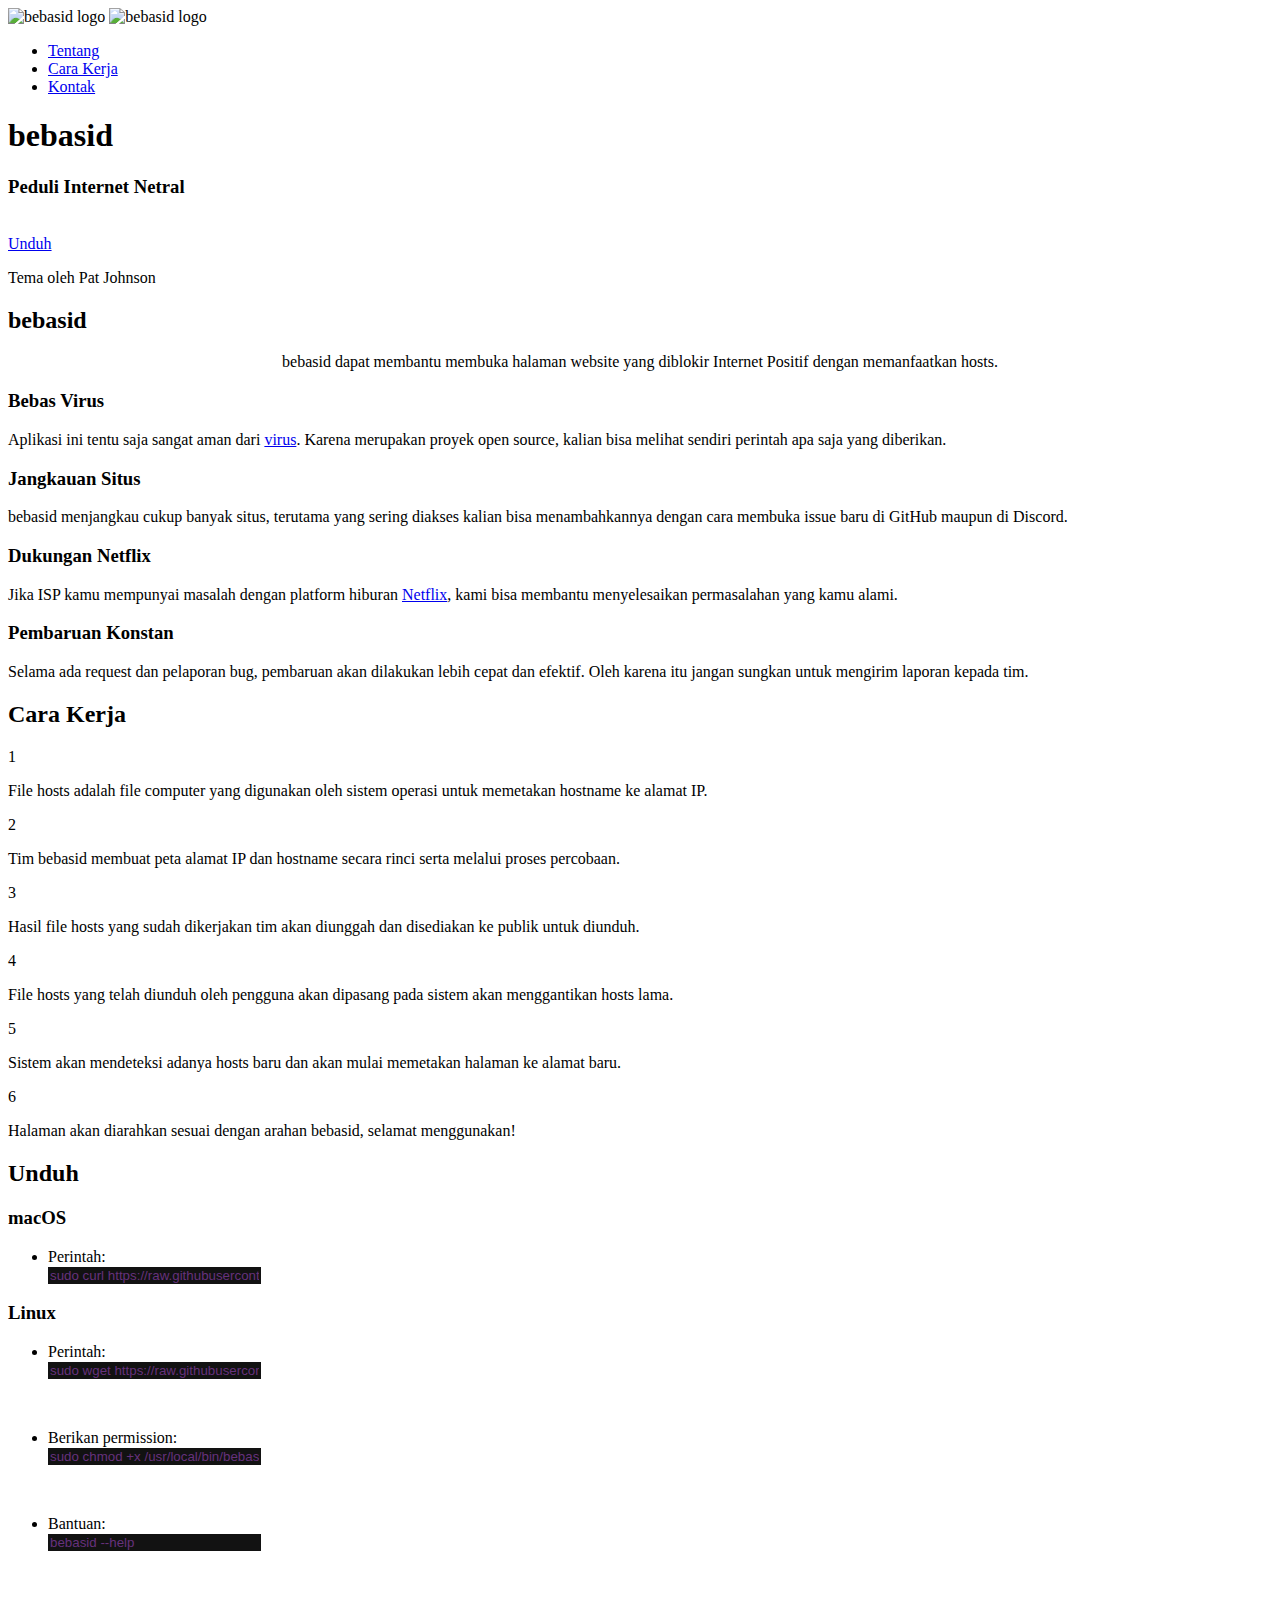
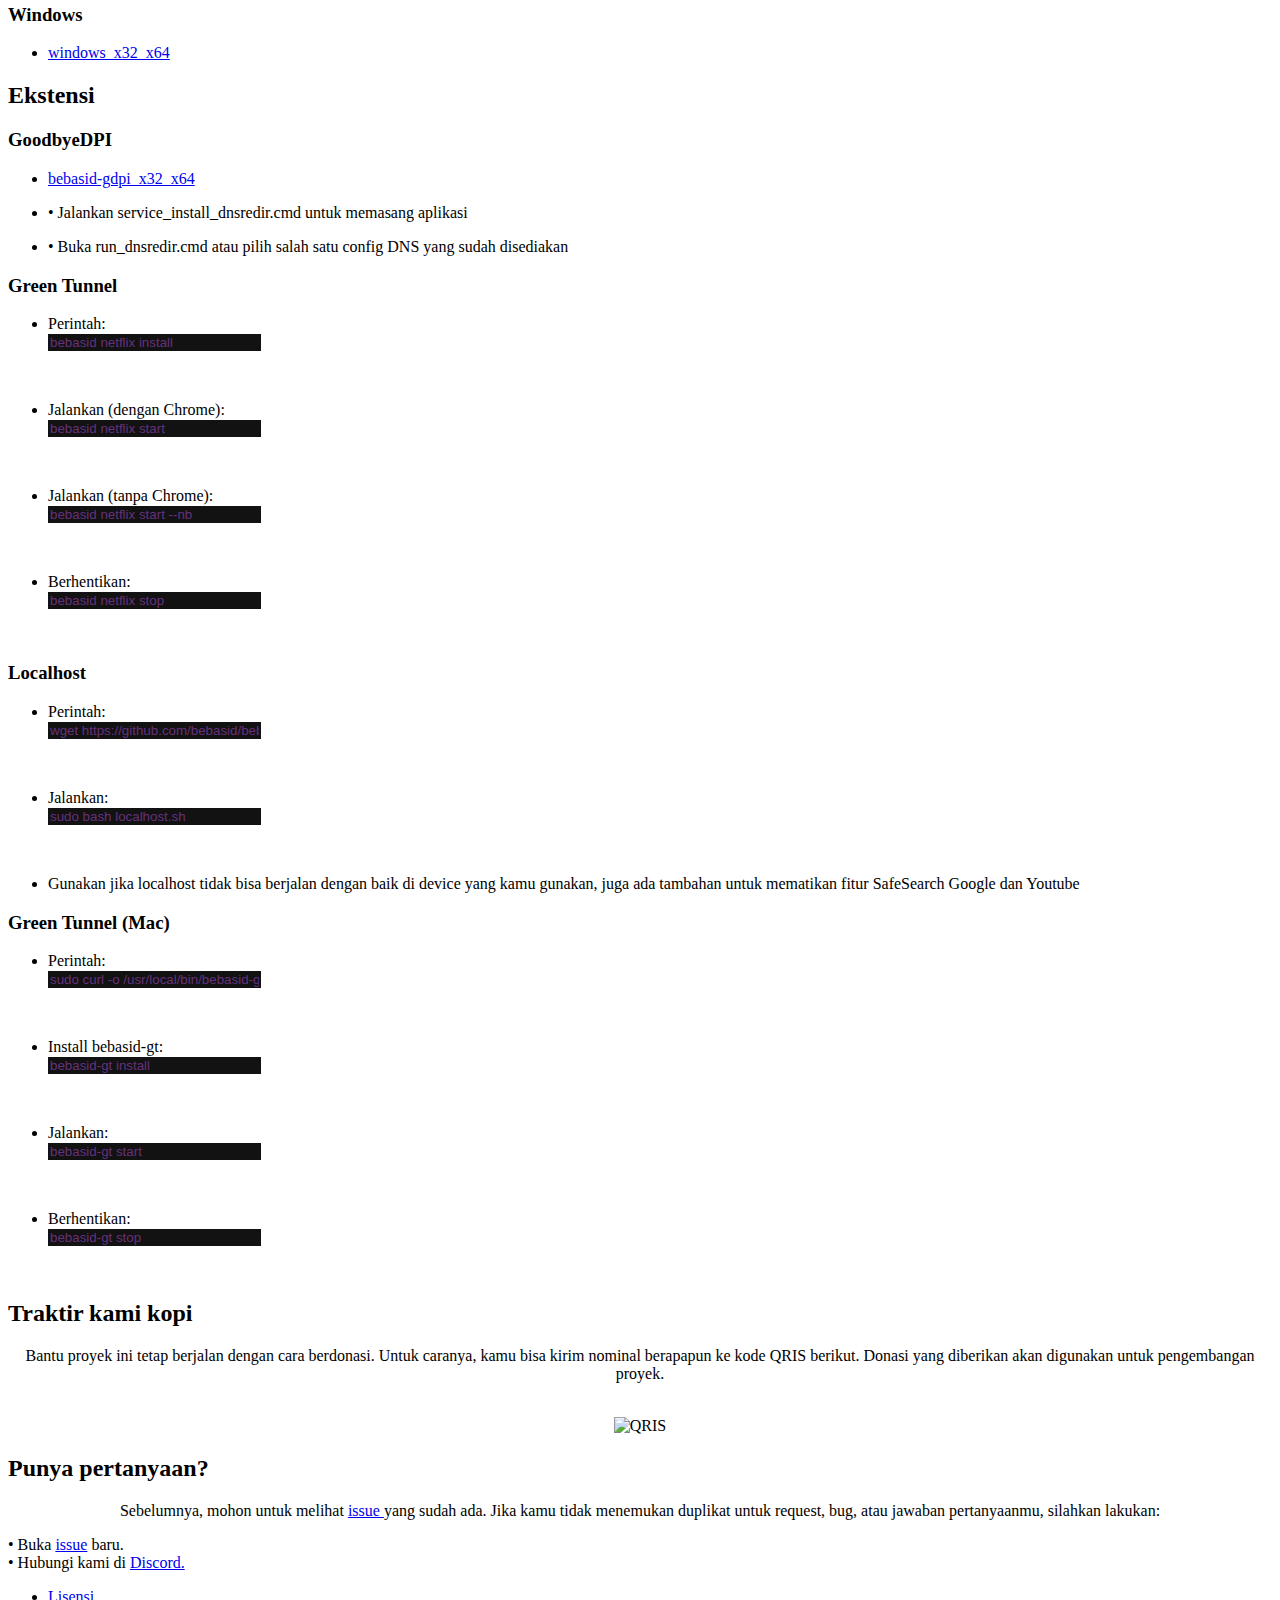
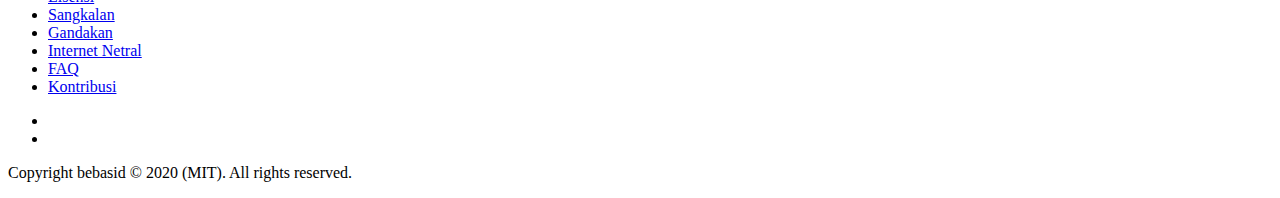
==== commit 5c8c269e: "Update index.html" ====
--- a/index.html
+++ b/index.html
@@ -238,8 +238,8 @@
       <p class="long-copy" align="center">
         Bantu proyek ini tetap berjalan dengan cara berdonasi. Untuk caranya, kamu bisa kirim nominal berapapun ke kode QRIS berikut. Donasi yang diberikan akan digunakan untuk pengembangan proyek.
       </p>
-          </div>
-              <img src="resources/img/QR_SOTOPAKSALAM.jpg" alt="QRIS" width="347" height="489">
+      </div></br>
+              <center><img src="resources/img/QR_SOTOPAKSALAM.jpg" alt="QRIS" width="375" height="375"></center>
     </div>
   </section>
   <section class="section-form" id="contact">
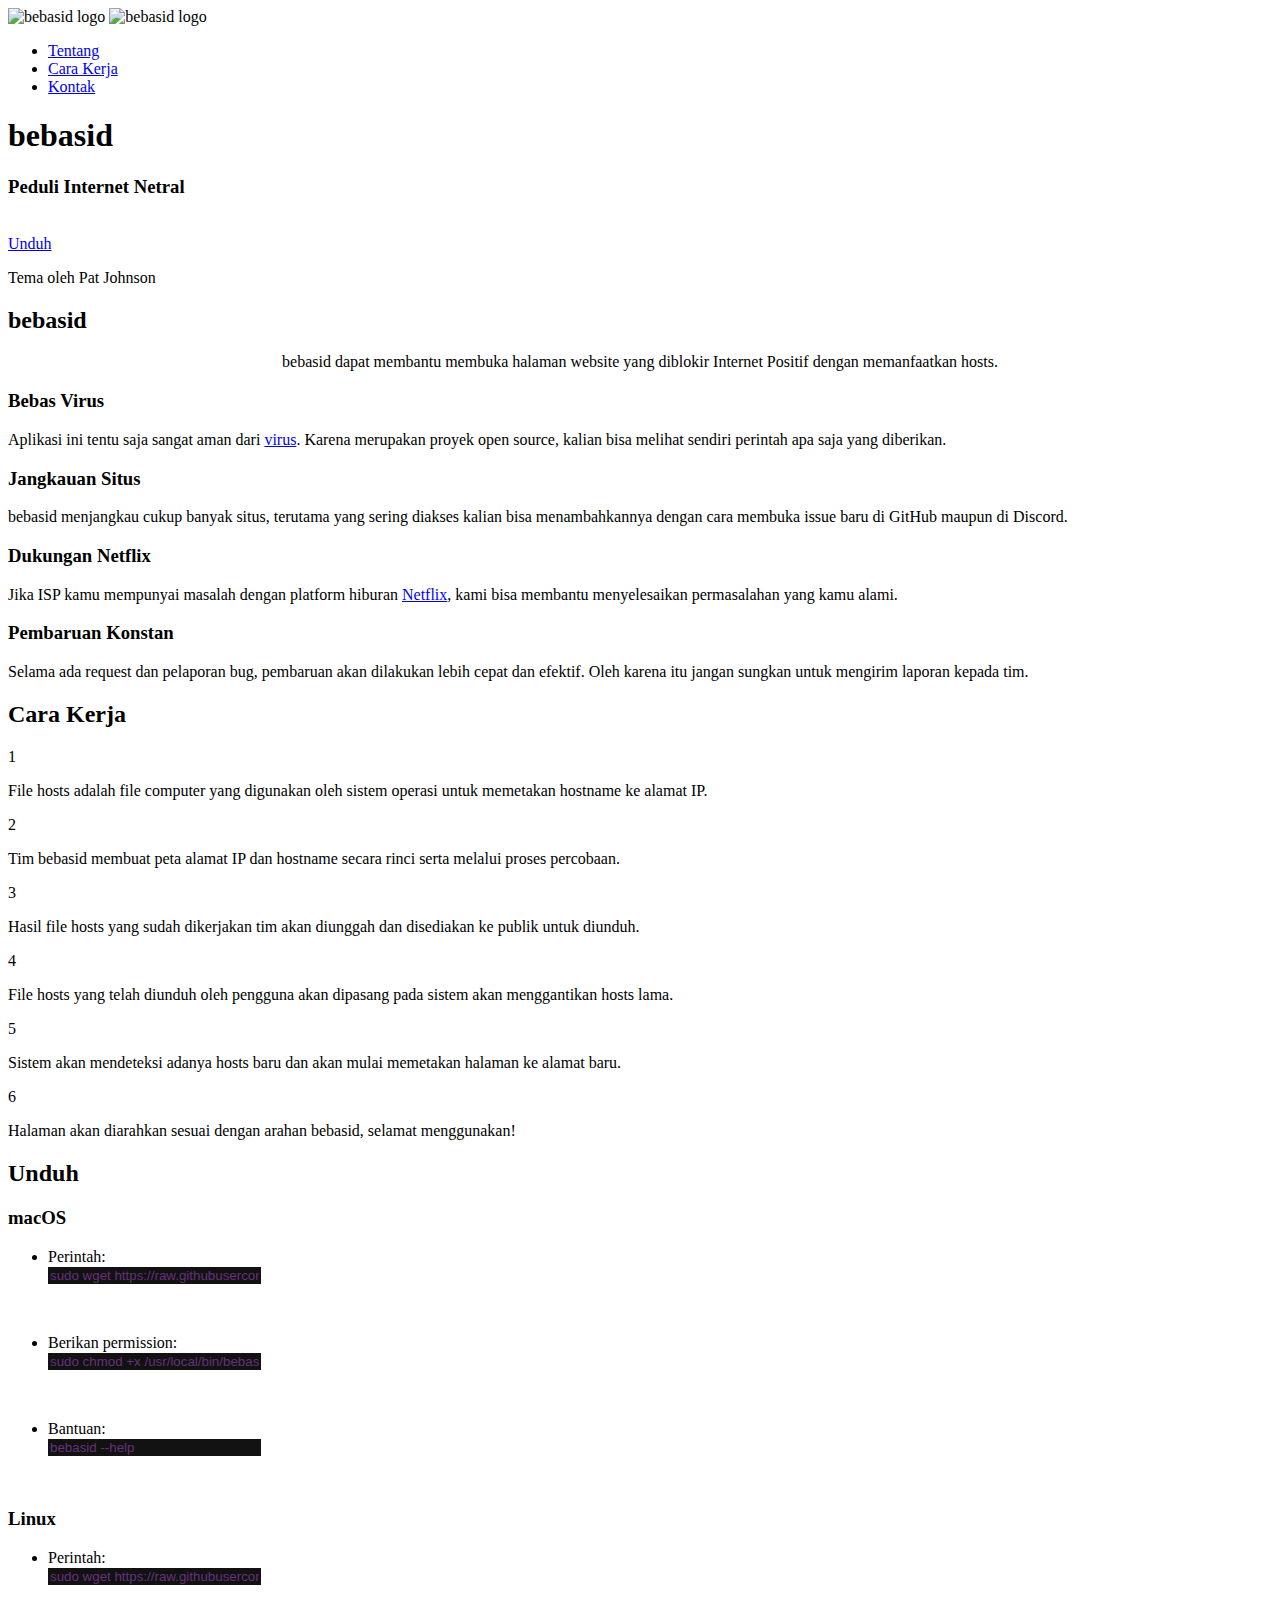
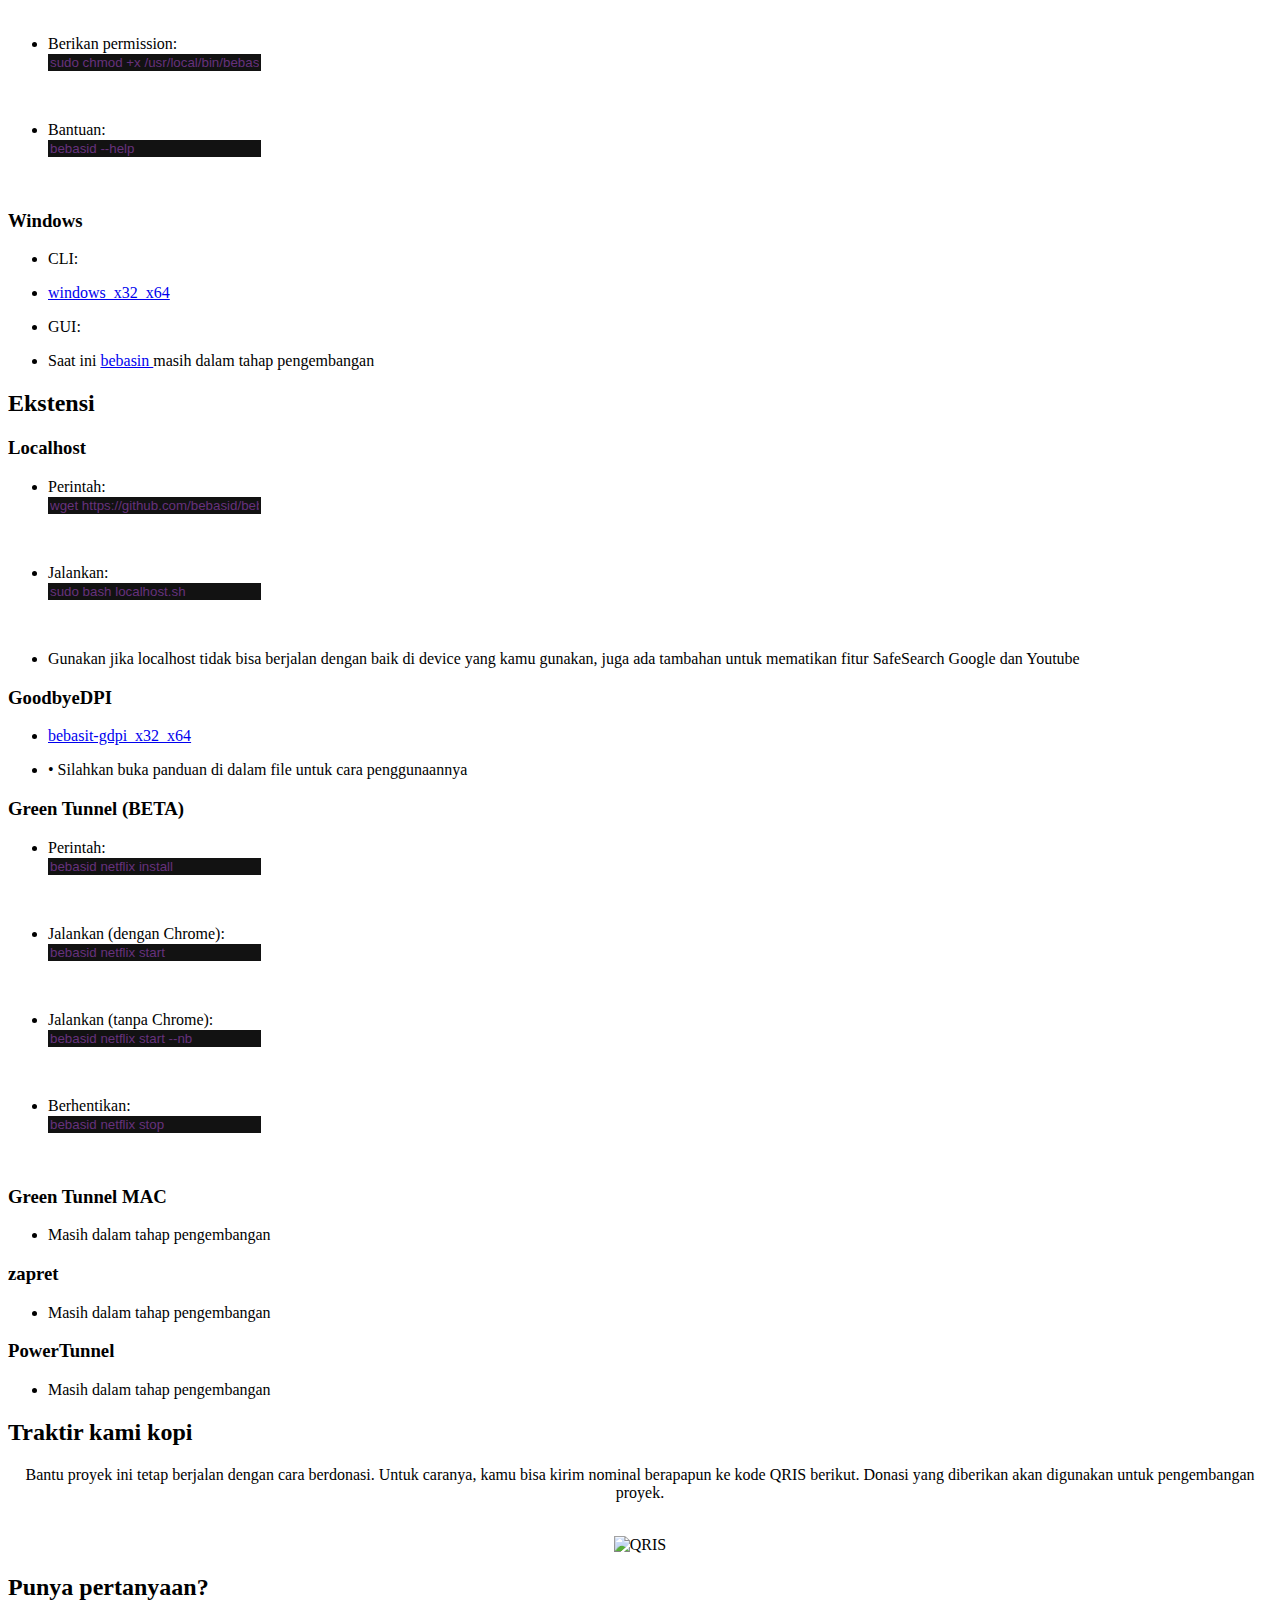
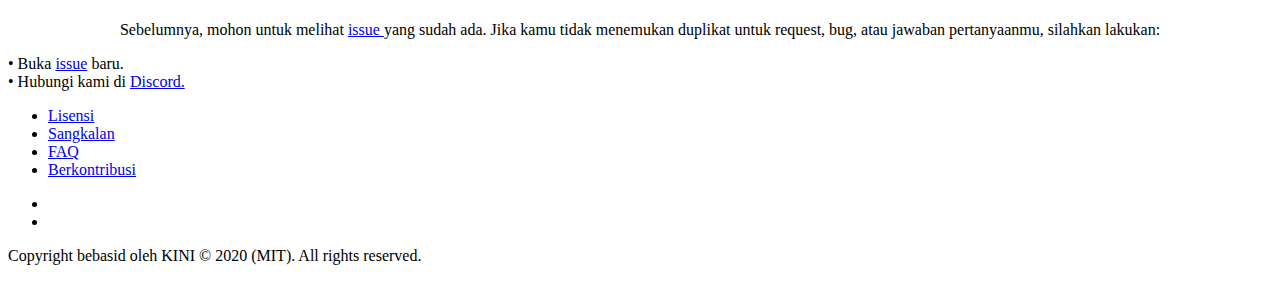
==== commit 59748e3c: "baru" ====
--- a/index.html
+++ b/index.html
@@ -126,19 +126,6 @@
           </div>
           <div>
             <ul>
-              <li><p>Perintah: </br><input type="text" size="24" style="background-color:#121212; color:#66317C; border: solid 0px" value="sudo curl https://raw.githubusercontent.com/bebasid/bebasid/master/releases/hosts -o /etc/hosts" /></p></li>
-            </ul>
-          </div>
-        </div>
-      </div>
-      <div class="col span-1-of-3">
-        <div class="os-box">
-          <div>
-            <h3>Linux</h3>
-            <i class="ion-social-tux icon-big"></i>
-          </div>
-          <div>
-            <ul>
               <li><p>Perintah: </br><input type="text" size="24" style="background-color:#121212; color:#66317C; border: solid 0px" value="sudo wget https://raw.githubusercontent.com/bebasid/bebasid/master/releases/bebasid.sh -O /usr/local/bin/bebasid" /></p></li></br>
               <li><p>Berikan permission: </br><input type="text" size="24" style="background-color:#121212; color:#66317C; border: solid 0px" value="sudo chmod +x /usr/local/bin/bebasid" /></p></li></br>
               <li><p>Bantuan: </br><input type="text" size="24" style="background-color:#121212; color:#66317C; border: solid 0px" value="bebasid --help" /></p></li></br>
@@ -149,12 +136,30 @@
       <div class="col span-1-of-3">
         <div class="os-box">
           <div>
+            <h3>Linux</h3>
+            <i class="ion-social-tux icon-big"></i>
+          </div>
+          <div>
+            <ul>
+              <li><p>Perintah: </br><input type="text" size="24" style="background-color:#121212; color:#66317C; border: solid 0px" value="sudo wget https://raw.githubusercontent.com/bebasid/bebasid/master/releases/bebasid.sh -O /usr/local/bin/bebasid" /></p></li></br>
+              <li><p>Berikan permission: </br><input type="text" size="24" style="background-color:#121212; color:#66317C; border: solid 0px" value="sudo chmod +x /usr/local/bin/bebasid" /></p></li></br>
+              <li><p>Bantuan: </br><input type="text" size="24" style="background-color:#121212; color:#66317C; border: solid 0px" value="bebasid --help" /></p></li></br>
+            </ul>
+          </div>
+        </div>
+      </div>
+      <div class="col span-1-of-3">
+        <div class="os-box">
+          <div>
             <h3>Windows</h3>
             <i class="ion-social-windows icon-big"></i>
           </div>
           <div>
             <ul>
+              <li><p>CLI:</p></li>
               <li><i class="ion-android-download icon-small"></i><a href="https://github.com/bebasid/bebasid/releases/download/0.0.1/bebasid.bat"> windows_x32_x64 </a></li>
+              <li><p>GUI:</p></li>
+              <li><p>Saat ini <a href="https://github.com/bebasid/bebasin"> bebasin </a> masih dalam tahap pengembangan</p></li>
             </ul>
           </div>
         </div>
@@ -167,24 +172,37 @@
       <h2>Ekstensi</h2>
     </div>
     <div class="row">
-      <div class="col span-1-of-3">
+        <div class="col span-1-of-3">
         <div class="os-box js--wp-4">
           <div>
+            <h3>Localhost</h3>
+          </div>
+          <div>
+            <ul>
+              <li><p>Perintah: </br><input type="text" size="24" style="background-color:#121212; color:#66317C; border: solid 0px" value="wget https://github.com/bebasid/bebasid/raw/master/dev/scripts/localhost.sh" /></p></li></br>
+              <li><p>Jalankan: </br><input type="text" size="24" style="background-color:#121212; color:#66317C; border: solid 0px" value="sudo bash localhost.sh" /></p></li></br>
+            <li><p>Gunakan jika localhost tidak bisa berjalan dengan baik di device yang kamu gunakan, juga ada tambahan untuk mematikan fitur SafeSearch Google dan Youtube</br></p></li>
+            </ul>
+          </div>
+        </div>
+      </div>
+      <div class="col span-1-of-3">
+        <div class="os-box">
+          <div>
             <h3>GoodbyeDPI</h3>
           </div>
           <div>
             <ul>
-              <li><i class="ion-android-download icon-small"></i><a href="https://github.com/bebasid/bebasid/releases/download/0.0.1/bebasid-gdpi.zip"> bebasid-gdpi_x32_x64 </a></li>
-              <li><p>• Jalankan service_install_dnsredir.cmd untuk memasang aplikasi</br></p></li>
-              <li><p>• Buka run_dnsredir.cmd atau pilih salah satu config DNS yang sudah disediakan</br></p></li>
-            </ul>
-          </div>
-        </div>
-      </div>
-      <div class="col span-1-of-3">
-        <div class="os-box">
-          <div>
-            <h3>Green Tunnel</h3>
+              <li><i class="ion-android-download icon-small"></i><a href="https://github.com/bebasid/bebasit/releases/download/v0.0.1/bebasit-gdpi.zip"> bebasit-gdpi_x32_x64 </a></li>
+              <li><p>• Silahkan buka panduan di dalam file untuk cara penggunaannya</br></p></li>
+            </ul>
+          </div>
+        </div>
+      </div>
+      <div class="col span-1-of-3">
+        <div class="os-box">
+          <div>
+            <h3>Green Tunnel (BETA)</h3>
           </div>
           <div>
             <ul>
@@ -196,38 +214,44 @@
           </div>
         </div>
       </div>
+  </section>
+
+    <section class="section-plans js--section-plans" id="plans2">
+    <div class="row">
         <div class="col span-1-of-3">
-        <div class="os-box">
-          <div>
-            <h3>Localhost</h3>
-          </div>
-          <div>
-            <ul>
-              <li><p>Perintah: </br><input type="text" size="24" style="background-color:#121212; color:#66317C; border: solid 0px" value="wget https://github.com/bebasid/bebasid/raw/master/dev/commands/localhost.sh" /></p></li></br>
-              <li><p>Jalankan: </br><input type="text" size="24" style="background-color:#121212; color:#66317C; border: solid 0px" value="sudo bash localhost.sh" /></p></li></br>
-            <li><p>Gunakan jika localhost tidak bisa berjalan dengan baik di device yang kamu gunakan, juga ada tambahan untuk mematikan fitur SafeSearch Google dan Youtube</br></p></li>
-            </ul>
-          </div>
-        </div>
-      </div>
-  </section>
-  
-    <section class="section-plans js--section-plans" id="plans">
-    <div class="row">
-      <div class="col span-1-of-3">
         <div class="os-box js--wp-4">
-       <div>
-            <h3>Green Tunnel (Mac)</h3>
-          </div>
-          <div>
-            <ul>
-              <li><p>Perintah: </br><input type="text" size="24" style="background-color:#121212; color:#66317C; border: solid 0px" value="sudo curl -o /usr/local/bin/bebasid-gt https://raw.githubusercontent.com/bebasid/bebasid/master/dev/scripts/green-tunnel/gt-mac.sh" /></p></li></br>
-              <li><p>Install bebasid-gt: </br><input type="text" size="24" style="background-color:#121212; color:#66317C; border: solid 0px" value="bebasid-gt install" /></p></li></br>
-              <li><p>Jalankan: </br><input type="text" size="24" style="background-color:#121212; color:#66317C; border: solid 0px" value="bebasid-gt start" /></p></li></br>
-              <li><p>Berhentikan: </br><input type="text" size="24" style="background-color:#121212; color:#66317C; border: solid 0px" value="bebasid-gt stop" /></p></li></br>
-            </ul>
-          </div>
-        </div>
+          <div>
+            <h3>Green Tunnel MAC</h3>
+          </div>
+          <div>
+            <ul>
+              <li><p>Masih dalam tahap pengembangan</p></li>
+            </ul>
+          </div>
+        </div>
+      </div>
+      <div class="col span-1-of-3">
+        <div class="os-box">
+          <div>
+            <h3>zapret</h3>
+          </div>
+          <div>
+            <ul>
+              <li><p>Masih dalam tahap pengembangan</p></li>
+            </ul>
+          </div>
+        </div>
+      </div>
+      <div class="col span-1-of-3">
+        <div class="os-box">
+          <div>
+            <h3>PowerTunnel</h3>
+          </div>
+          <div>
+            <ul>
+              <li><p>Masih dalam tahap pengembangan</p></li>
+            </ul>
+          </div>
         </div>
       </div>
   </section>
@@ -239,7 +263,7 @@
         Bantu proyek ini tetap berjalan dengan cara berdonasi. Untuk caranya, kamu bisa kirim nominal berapapun ke kode QRIS berikut. Donasi yang diberikan akan digunakan untuk pengembangan proyek.
       </p>
       </div></br>
-              <center><img src="resources/img/QR_SOTOPAKSALAM.jpg" alt="QRIS" width="375" height="375"></center>
+              <center><img src="resources/img/SOTO PAK SALAM.png" alt="QRIS" width="375" height="375"></center>
     </div>
   </section>
   <section class="section-form" id="contact">
@@ -260,22 +284,20 @@
         <ul class="footer-nav">
           <li><a href="https://github.com/bebasid/bebasid/blob/master/LICENSE">Lisensi</a></li>
           <li><a href="https://github.com/bebasid/bebasid/blob/master/dev/readme/RULES.md">Sangkalan</a></li>
-          <li><a href="https://github.com/bebasid/bebasid/archive/master.zip">Gandakan</a></li>
-          <li><a href="https://www.internetnetral.com">Internet Netral</a></li>
           <li><a href="https://github.com/bebasid/bebasid/blob/master/dev/readme/FAQ.md">FAQ</a></li>
-          <li><a href="https://github.com/bebasid/bebasid/blob/master/CONTRIBUTING.md">Kontribusi</a></li>
+          <li><a href="https://github.com/bebasid/bebasid/blob/master/CONTRIBUTING.md">Berkontribusi</a></li>
         </ul>
       </div>
       <div class="col span-1-of-2">
         <ul class="social-links">
-          <li><a href="https://github.com/bebasid/bebasid"><i class="ion-social-github"></i></a></li>
+          <li><a href="https://github.com/bebasid"><i class="ion-social-github"></i></a></li>
           <li><a href="https://discord.gg/q7AAX3W"><i class="ion-pound"></i></a></li>
         </ul>
       </div>
     </div>
     <div class="row">
       <p>
-        Copyright bebasid &copy; 2020 (MIT). All rights reserved.
+        Copyright bebasid oleh KINI &copy; 2020 (MIT). All rights reserved.
       </p><a href="no_empty_iframes_testpage.html"></a>
     </div>
   </footer>
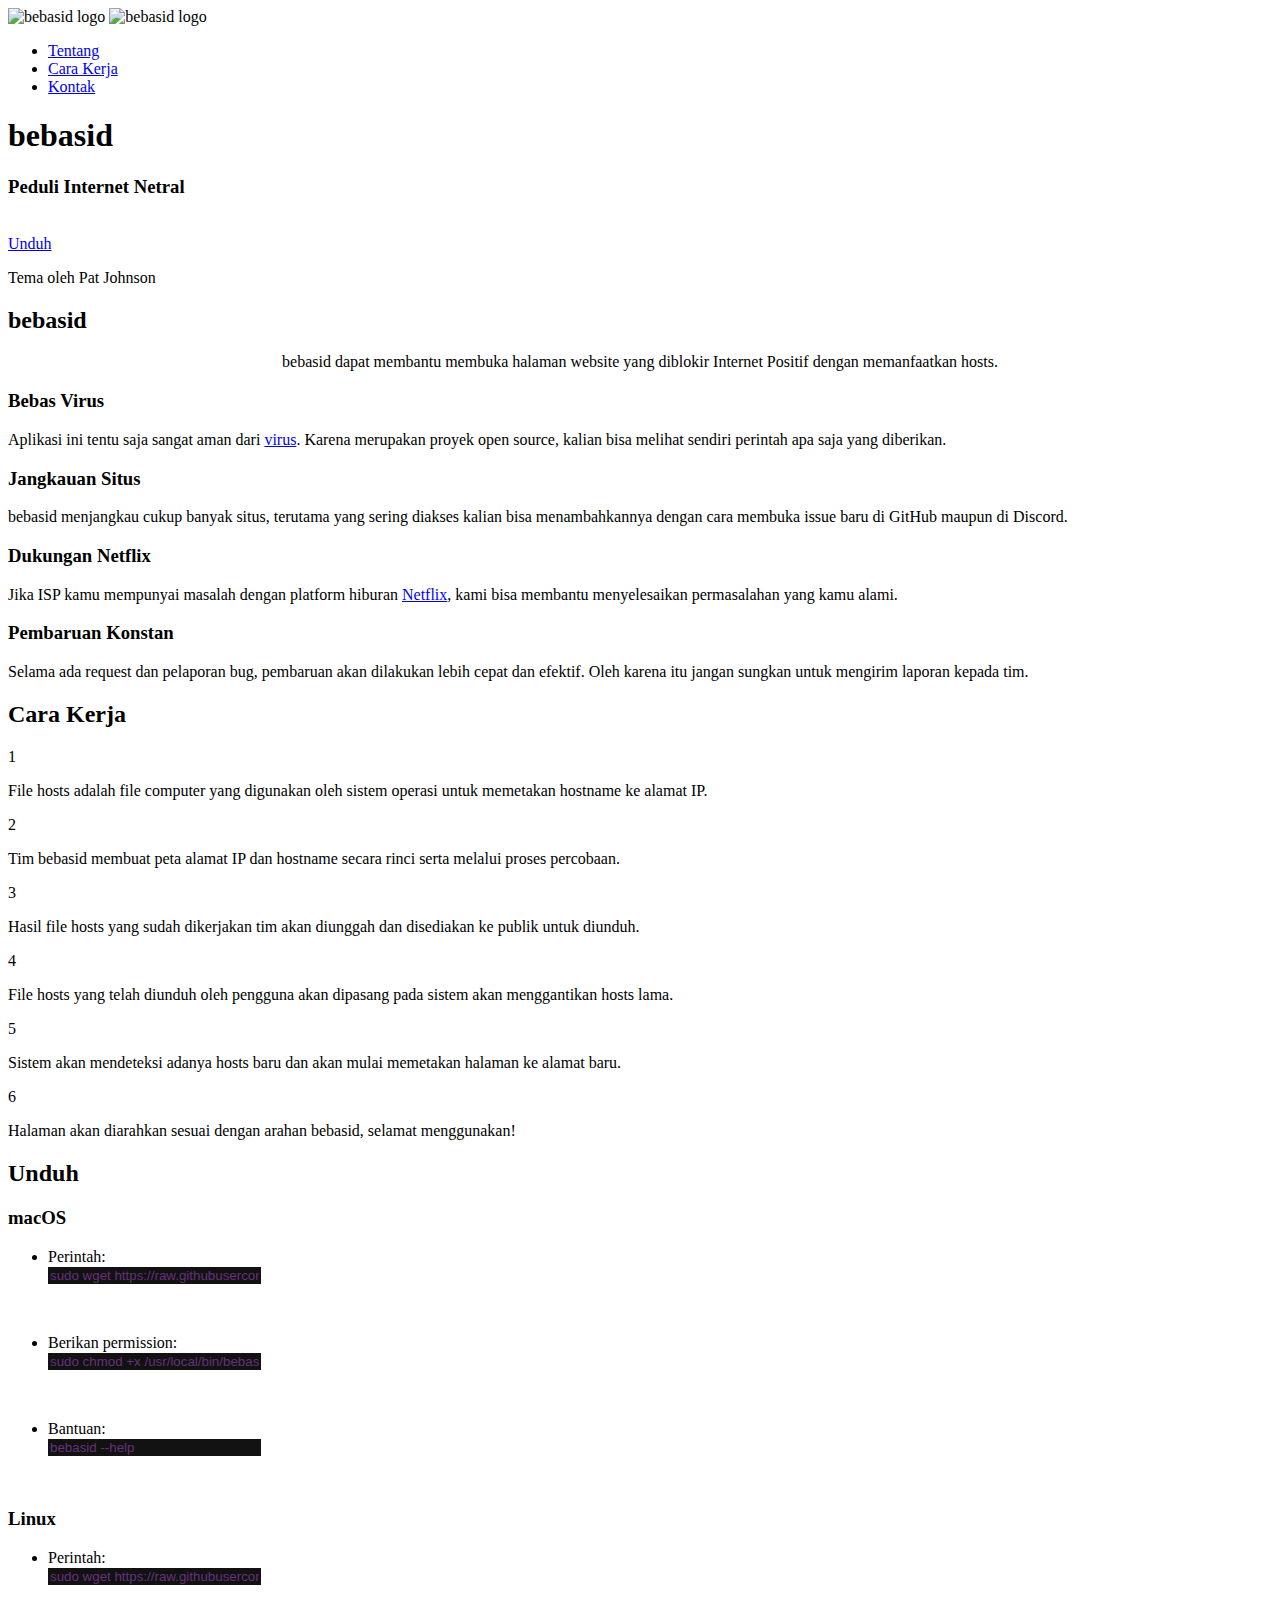
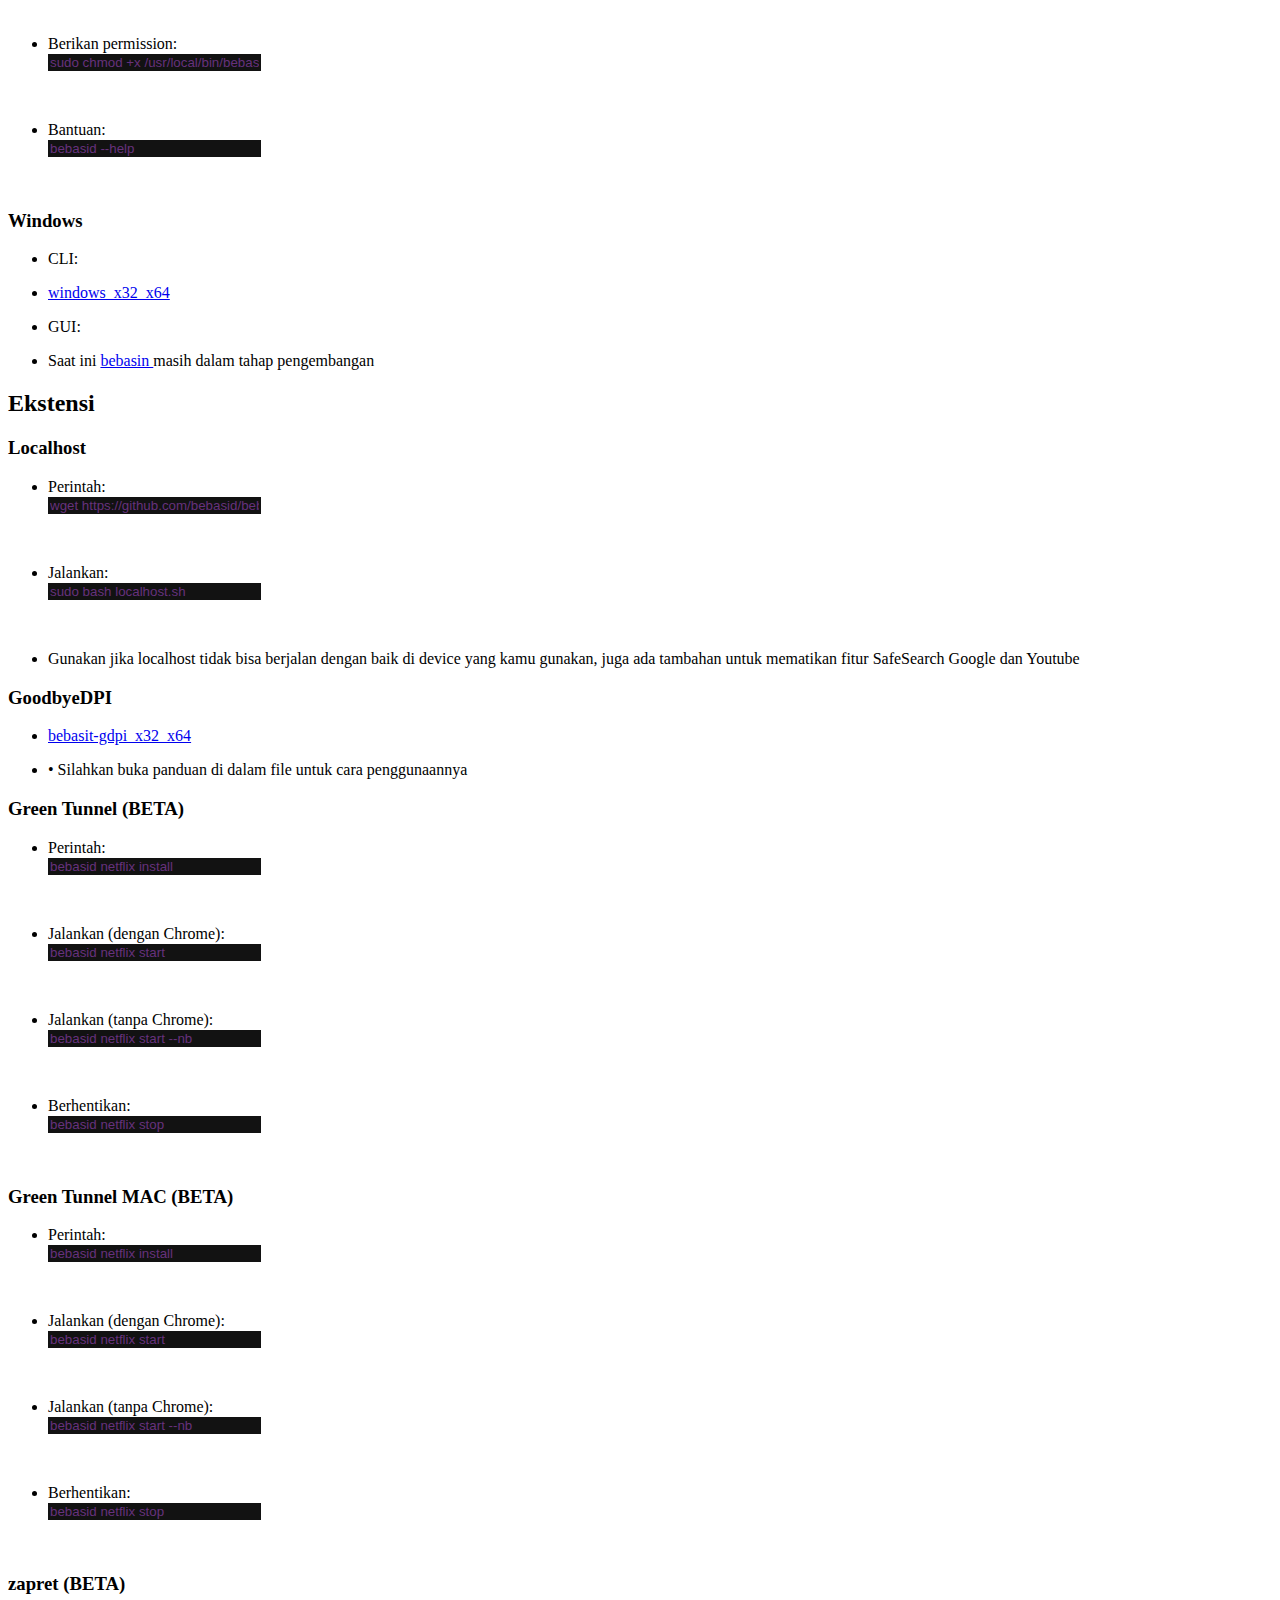
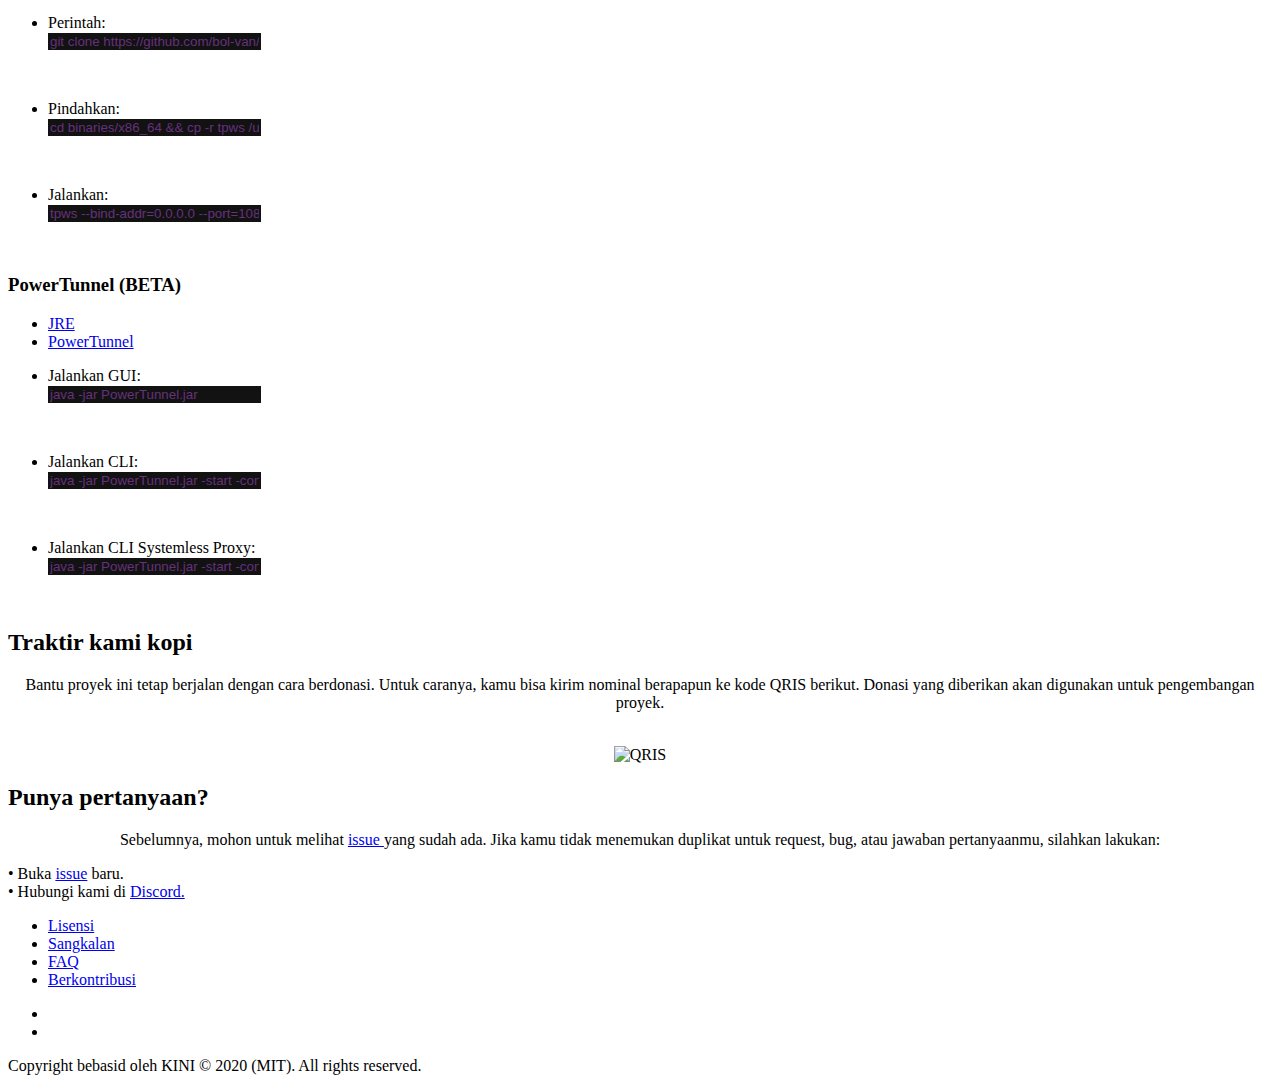
==== commit 3c287024: "mac" ====
--- a/index.html
+++ b/index.html
@@ -221,35 +221,44 @@
         <div class="col span-1-of-3">
         <div class="os-box js--wp-4">
           <div>
-            <h3>Green Tunnel MAC</h3>
-          </div>
-          <div>
-            <ul>
-              <li><p>Masih dalam tahap pengembangan</p></li>
-            </ul>
-          </div>
-        </div>
-      </div>
-      <div class="col span-1-of-3">
-        <div class="os-box">
-          <div>
-            <h3>zapret</h3>
-          </div>
-          <div>
-            <ul>
-              <li><p>Masih dalam tahap pengembangan</p></li>
-            </ul>
-          </div>
-        </div>
-      </div>
-      <div class="col span-1-of-3">
-        <div class="os-box">
-          <div>
-            <h3>PowerTunnel</h3>
-          </div>
-          <div>
-            <ul>
-              <li><p>Masih dalam tahap pengembangan</p></li>
+            <h3>Green Tunnel MAC (BETA)</h3>
+          </div>
+          <div>
+            <ul>
+              <li><p>Perintah: </br><input type="text" size="24" style="background-color:#121212; color:#66317C; border: solid 0px" value="bebasid netflix install" /></p></li></br>
+              <li><p>Jalankan (dengan Chrome): </br><input type="text" size="24" style="background-color:#121212; color:#66317C; border: solid 0px" value="bebasid netflix start" /></p></li></br>
+              <li><p>Jalankan (tanpa Chrome): </br><input type="text" size="24" style="background-color:#121212; color:#66317C; border: solid 0px" value="bebasid netflix start --nb" /></p></li></br>
+              <li><p>Berhentikan: </br><input type="text" size="24" style="background-color:#121212; color:#66317C; border: solid 0px" value="bebasid netflix stop" /></p></li></br>
+            </ul>
+          </div>
+        </div>
+      </div>
+      <div class="col span-1-of-3">
+        <div class="os-box">
+          <div>
+            <h3>zapret (BETA)</h3>
+          </div>
+          <div>
+            <ul>
+              <li><p>Perintah: </br><input type="text" size="24" style="background-color:#121212; color:#66317C; border: solid 0px" value="git clone https://github.com/bol-van/zapret" /></p></li></br>
+              <li><p>Pindahkan: </br><input type="text" size="24" style="background-color:#121212; color:#66317C; border: solid 0px" value="cd binaries/x86_64 && cp -r tpws /usr/local/bin" /></p></li></br>
+              <li><p>Jalankan: </br><input type="text" size="24" style="background-color:#121212; color:#66317C; border: solid 0px" value="tpws --bind-addr=0.0.0.0 --port=1080 --socks --split-pos=2 --hostspell hoSt --hostnospace" /></p></li></br>
+            </ul>
+          </div>
+        </div>
+      </div>
+      <div class="col span-1-of-3">
+        <div class="os-box">
+          <div>
+            <h3>PowerTunnel (BETA)</h3>
+          </div>
+          <div>
+            <ul>
+              <li><i class="ion-android-download icon-small"></i><a href="https://www.java.com/en/download/manual.jsp"> JRE </a></li>
+              <li><i class="ion-android-download icon-small"></i><a href="https://github.com/krlvm/PowerTunnel/releases/latest"> PowerTunnel </a></li>
+              <li><p>Jalankan GUI: </br><input type="text" size="24" style="background-color:#121212; color:#66317C; border: solid 0px" value="java -jar PowerTunnel.jar" /></p></li></br>
+              <li><p>Jalankan CLI: </br><input type="text" size="24" style="background-color:#121212; color:#66317C; border: solid 0px" value="java -jar PowerTunnel.jar -start -console" /></p></li></br>
+              <li><p>Jalankan CLI Systemless Proxy: </br><input type="text" size="24" style="background-color:#121212; color:#66317C; border: solid 0px" value="java -jar PowerTunnel.jar -start -console -disable-auto-proxy-setup" /></p></li></br>
             </ul>
           </div>
         </div>
